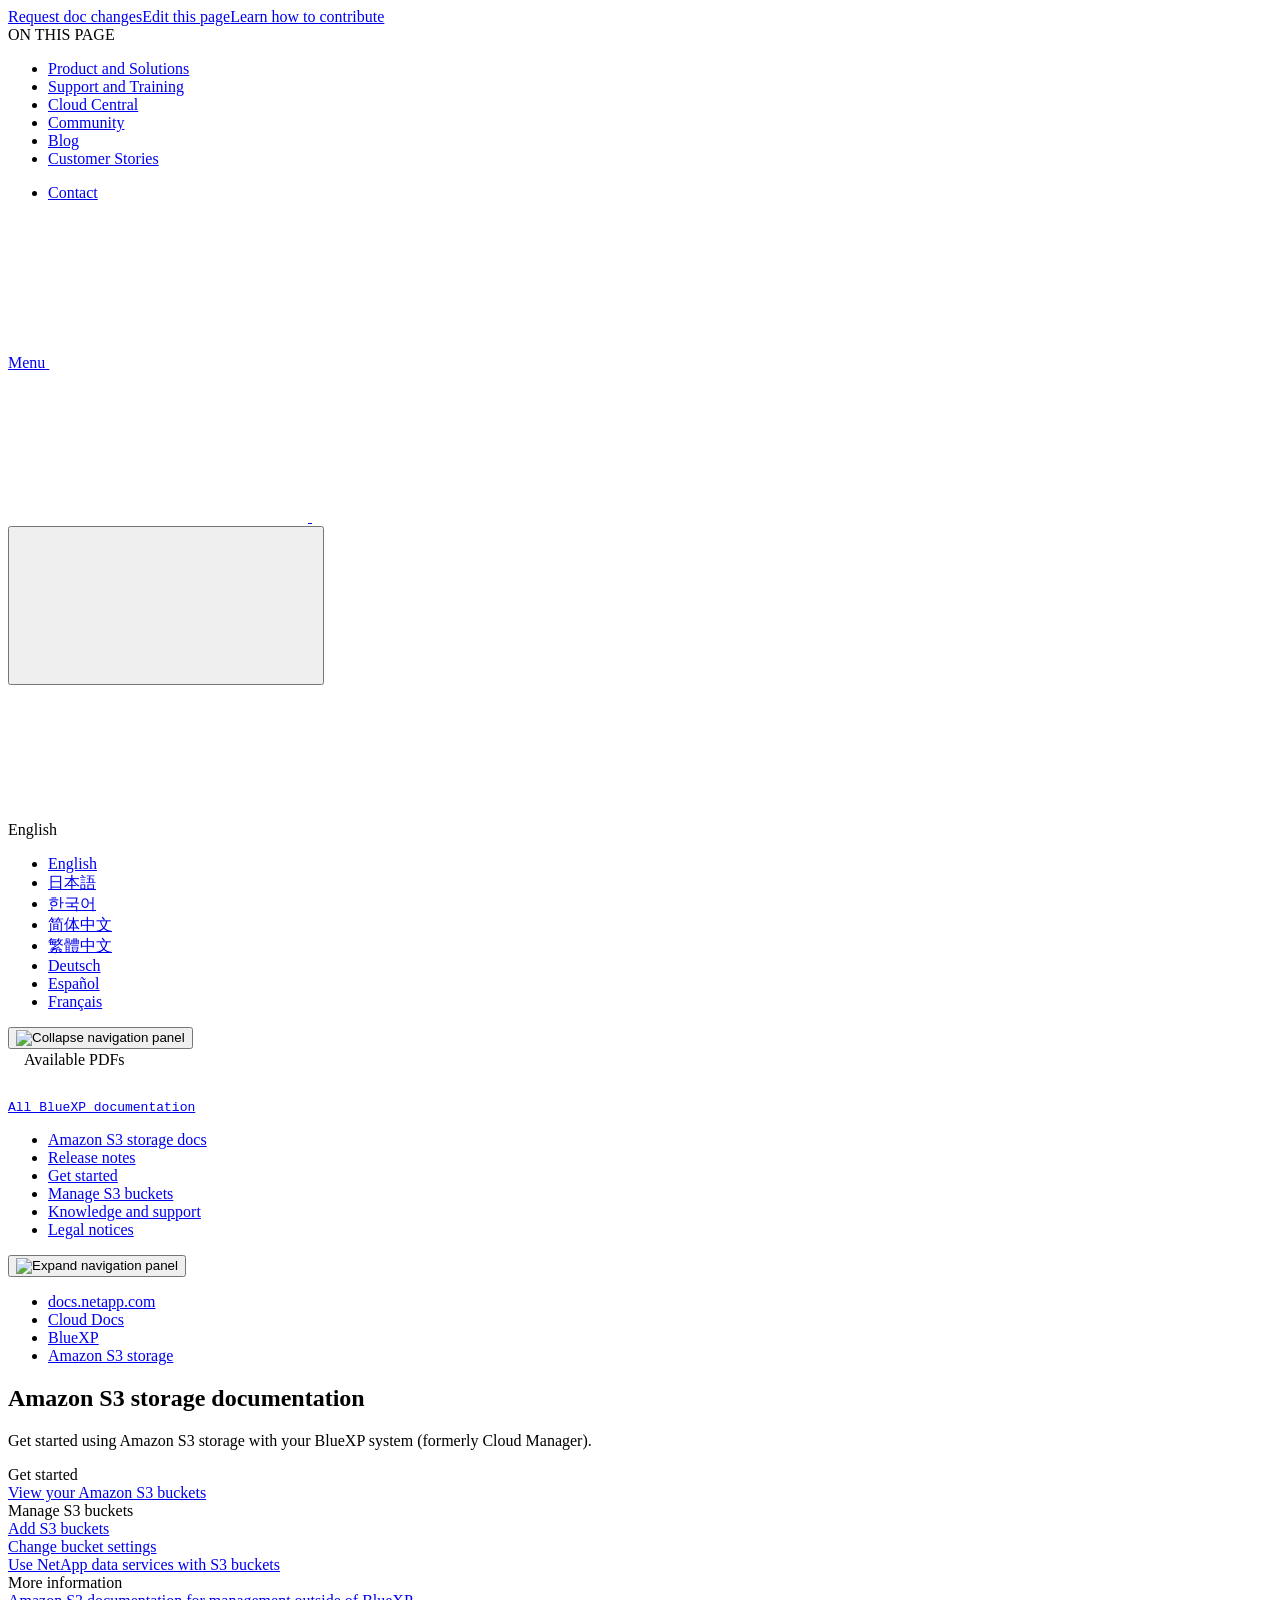
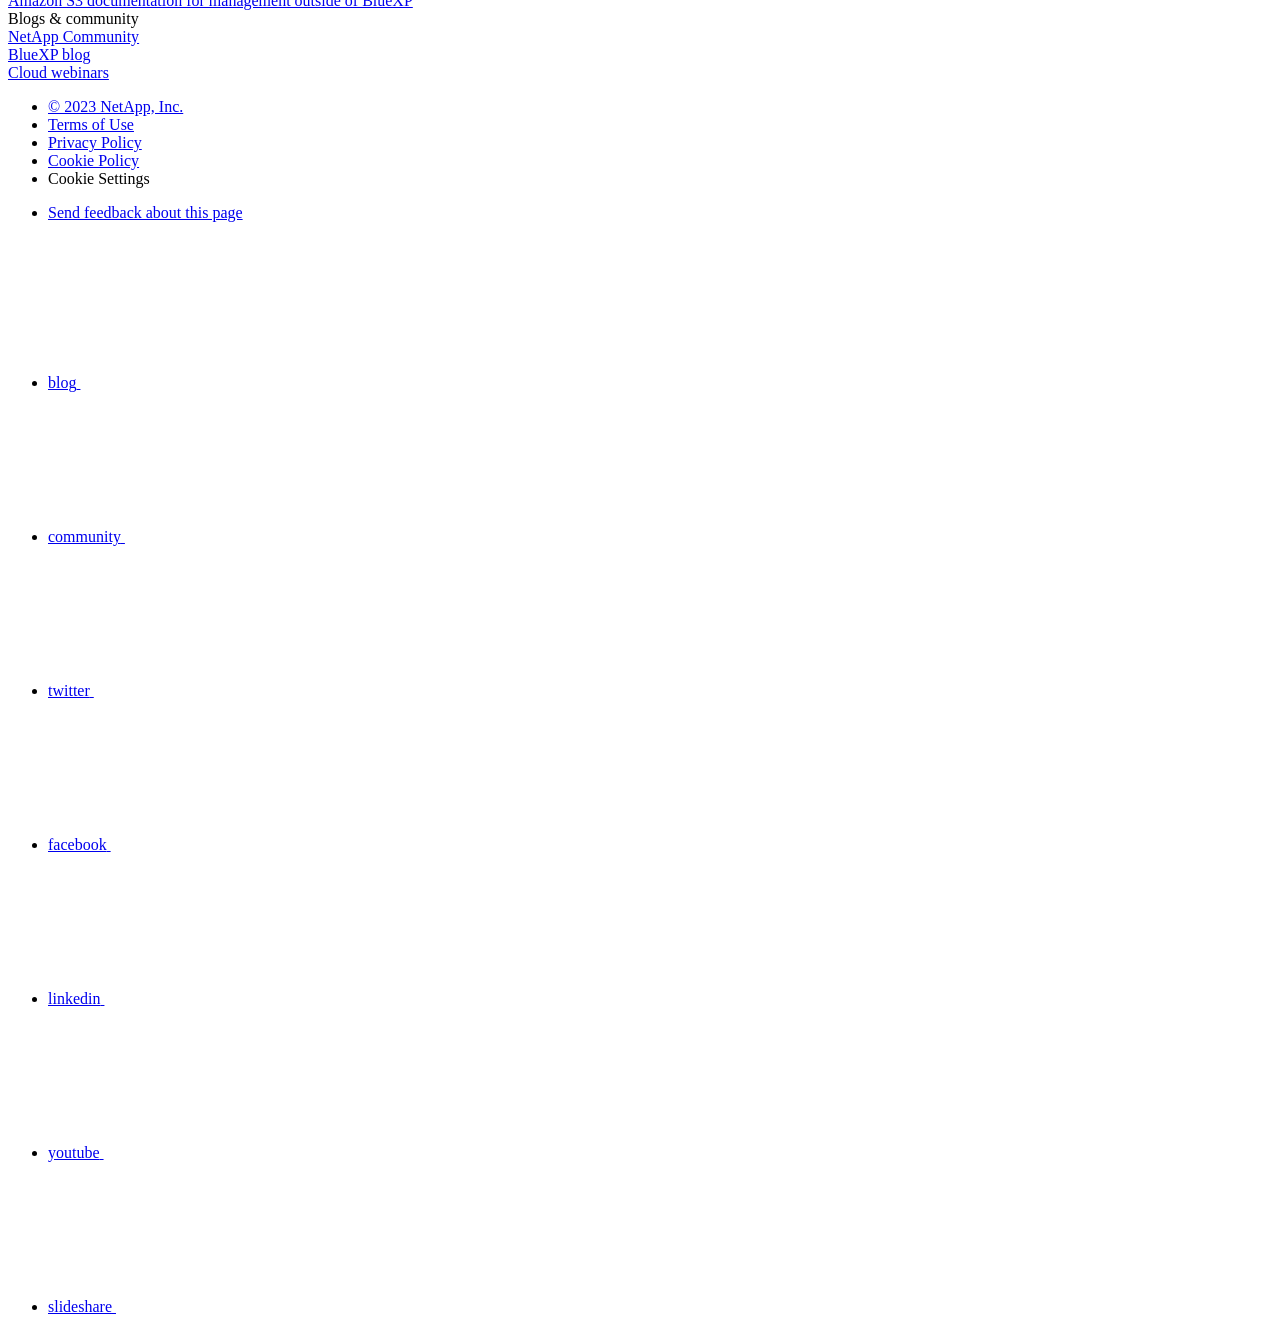
==== index.html @ d5a65dd3 "Deploying to gh-pages from  @ af2588e9a55404a3853c06244f9d66c56832a8f8 🚀" ====
<!DOCTYPE html>
<html lang="en">
  <head class="at-element-marker">
  <title>Amazon S3 storage documentation | NetApp Documentation</title>
  <meta charset="utf-8">
  <meta http-equiv="x-ua-compatible" content="ie=edge,chrome=1">
  <meta http-equiv="language" content="en">
  <meta name="viewport" content="width=device-width, initial-scale=1">
  <meta property="og:title" content="Amazon S3 storage documentation | NetApp Documentation" />
	<meta property="og:type" content="website" />
	<meta property="og:url" content="https://docs.netapp.com/us-en/bluexp-s3-storage/index.html" />
	<meta property="og:description" content="Get started using Amazon S3 storage with your BlueXP system (formerly Cloud Manager)." />
  <meta property="og:image" content="https://docs.netapp.com/us-en/bluexp-s3-storage/images/logo-tophat-social.png" />
  <meta property="og:image:alt" content="NetApp Logo" />
  <meta name="format-detection" content="telephone=no">
  <meta http-equiv="Content-Type" content="text/html; charset=utf-8">
  <meta http-equiv="encoding" content="utf-8">
  <meta http-equiv="nss-type" content="Product Documentation"/>
  <meta http-equiv="nss-subtype" content="User Guide"/><meta name="description" content="Get started using Amazon S3 storage with your BlueXP system (formerly Cloud Manager).">
  <meta name="keywords" content=" "><!-- Icons -->
  <link rel="icon" href="/us-en/bluexp-s3-storage/images/favicon.ico" type="image/x-icon">

  <!-- RSS Feed --><link rel="alternate" type="application/rss+xml" title="NetApp Documentation" href="/us-en/bluexp-s3-storage/feed.xml"><!-- CSS Definitions: NetApp CSS should be defined after generic css -->

  <!-- Elastic Search -->
  <link rel="stylesheet" href="//cdn.jsdelivr.net/searchkit/0.10.0/theme.css">

  <!-- Combined CSS -->
  <link rel="stylesheet" type="text/css" href="/us-en/bluexp-s3-storage/css/netappdocs.css">

  
  <link rel="stylesheet" href="/us-en/bluexp-s3-storage/css/landing-page.css" type="text/css">
  <link rel="stylesheet" href="/us-en/bluexp-s3-storage/css/tabbed-blocks.css" type="text/css">
  <!-- Canonical url -->
  <link rel='stylesheet' href='/us-en/bluexp-s3-storage/css/na-feature.css' type='text/css'><!-- Top level site integrations --><script>
    function addAdobeLaunch(adobeId) {
      var head = document.getElementsByTagName('head')[0];
      var adobe = document.createElement("script");
      adobe.type = "text/plain";
      adobe.className = "optanon-category-C0002";
      adobe.src = "//assets.adobedtm.com/60287eadf1ee/c284da483c83/"+adobeId+".min.js";
      head.appendChild(adobe);
    }

    function addGoogleAnalytics(gtagId) {
      var google = document.createElement("script");
      google.type = "text/plain";
      google.className = "optanon-category-C0002";
      google.src = "https://www.googletagmanager.com/gtag/js?id="+gtagId;
      var head = document.getElementsByTagName('head')[0];
      head.appendChild(google);

      window.dataLayer = window.dataLayer || [];
      function gtag(){dataLayer.push(arguments);}
      gtag('js', new Date());
      gtag('config', gtagId);
    }

    function addConsent(consentId) {
      var head = document.getElementsByTagName('head')[0];
      var onetrustConsent = document.createElement("script");
      onetrustConsent.type = "text/javascript";
      onetrustConsent.src = "https://cdn.cookielaw.org/consent/"+consentId+"/OtAutoBlock.js";
      head.appendChild(onetrustConsent);

      var onetrustScript = document.createElement("script");
      onetrustScript.type = "text/javascript";
      onetrustScript.src = "https://cdn.cookielaw.org/scripttemplates/otSDKStub.js";
      onetrustScript.charset = "UTF-8";
      onetrustScript.dataset.documentLanguage = "true";
      onetrustScript.dataset.domainScript = consentId;
      head.appendChild(onetrustScript);
    }addConsent("72570c5c-fe30-465f-b0e0-b77f7fb4ae34");
    addAdobeLaunch("launch-e9ff3acac59f");
    addGoogleAnalytics("UA-81697994-3");function OptanonWrapper() { }
  </script>
  <script src="https://cdnjs.cloudflare.com/ajax/libs/jquery/2.1.4/jquery.min.js"></script>
  <script src="https://cdnjs.cloudflare.com/ajax/libs/jquery-cookie/1.4.1/jquery.cookie.min.js"></script>

  <!-- Used for Product Family Page Sidebar Visibility --><!-- Used to import Promise for IE. Required for SearchKit -->
  <script src="https://cdnjs.cloudflare.com/ajax/libs/bluebird/3.3.5/bluebird.min.js"></script><script src='/us-en/bluexp-s3-storage/js/na-search.js'></script><script src='/us-en/bluexp-s3-storage/js/na-pagenav.js'></script><script src='/us-en/bluexp-s3-storage/js/na-utility.js'></script>
 <!--  
  <link rel='stylesheet' href='/us-en/bluexp-s3-storage/css/prism.css' type='text/css'>
  <link rel='stylesheet' href='/us-en/bluexp-s3-storage/css/prism-netapp.css' type='text/css'>
 -->

  <!-- <script src='/us-en/bluexp-s3-storage/js/na-utility.js'></script> -->
  <script src='/us-en/bluexp-s3-storage/js/clouddocs.js'></script>
  <script src='/us-en/bluexp-s3-storage/js/jquery.navgoco.min.js'></script>
  <script src="https://maxcdn.bootstrapcdn.com/bootstrap/3.3.7/js/bootstrap.min.js" integrity="sha384-Tc5IQib027qvyjSMfHjOMaLkfuWVxZxUPnCJA7l2mCWNIpG9mGCD8wGNIcPD7Txa" crossorigin="anonymous"></script>
  <!-- <script src='/us-en/bluexp-s3-storage/js/toc.js'></script> -->
  <!-- <script src='/us-en/bluexp-s3-storage/js/customscripts.js'></script> --><script>
      $(document).ready(function() {
          
          var collapseOnInit = true;
          

          var navSettings = {
              "caretHtml": '',
              "accordion": collapseOnInit,
              "openClass": 'active', // open
              "save": false, // leave false or nav highlighting doesn't work right
              "cookie": {
                  "name": 'navgoco',
                  "expires": false,
                  "path": '/'
              },
              "slide": {
                  "duration": 400,
                  "easing": 'swing'
              }
          };

          // Initialize navgoco with default options
          $("#mysidebar").navgoco(navSettings);
          

          $("#collapseAll").click(function(e) {
              e.preventDefault();
              $("#mysidebar").navgoco('toggle', false);
          });

          $("#expandAll").click(function(e) {
              e.preventDefault();
              $("#mysidebar").navgoco('toggle', true);
          });

          $(".sidebar-nav-container").on("scroll", function() {
            $.cookie("sidebarScroll", $(".sidebar-nav-container").scrollTop(), {
              path    : "/us-en/bluexp-s3-storage"  
            });
          });
          $(function() {
            if ($.cookie("sidebarScroll")) {
              $(".sidebar-nav-container").scrollTop($.cookie("sidebarScroll"));
            }
          });

      });

  </script>
  <script>
      $(document).ready(function() {
          $("#tg-sb-link").click(function() {
              $("#tg-sb-sidebar").toggle();
              $("#tg-sb-content").toggleClass('col-md-9');
              $("#tg-sb-content").toggleClass('col-md-12');
              $("#tg-sb-icon").toggleClass('fa-toggle-on');
              $("#tg-sb-icon").toggleClass('fa-toggle-off');
          });
      });
  </script>
  <script src='/us-en/bluexp-s3-storage/js/custom-dropdown.js'></script>
  <script src='/us-en/bluexp-s3-storage/js/FileSaver.min.js'></script>
  <script src='/us-en/bluexp-s3-storage/js/jszip-utils.min.js'></script>
  <script src='/us-en/bluexp-s3-storage/js/jszip.min.js'></script>
  <!-- <script src='/us-en/bluexp-s3-storage/js/pdf-ux.js'></script> -->
</head>


  <body class role="document" data-flavor="">
    <div id="page" class="n-off-canvas-menu">
      <div class="n-off-canvas-menu__menu"><!--TODO: Add offcanvas code --></div>
      <div class="n-off-canvas-menu__content-wrap">
        <header class="site-header" id="banner">
  
  <!-- Start Page Toolbar -->
  
  <div class="page-nav-toolbar"><div class="page-nav-contribute"><a target="_blank" href="https://github.com/NetAppDocs/bluexp-s3-storage/issues/new?body=Page%3A%20[Amazon S3 storage documentation](https://docs.netapp.com/us-en/bluexp-s3-storage/index.html)&template=public-issue-template.md" class="page-nav-contribute-link" role="button"><img src="/us-en/bluexp-s3-storage/images/discuss-sm.svg" alt="" class="github-icon" />Request doc changes</a><a target="_blank" href="https://github.com/NetAppDocs/bluexp-s3-storage/blob/main/index.adoc" class="page-nav-contribute-link" role="button"><img src="/us-en/bluexp-s3-storage/images/edit-sm.svg" alt="" class="github-icon" />Edit this page</a><a target="_blank" href="https://docs.netapp.com/us-en/contribute/" class="page-nav-contribute-link"  ><img src="/us-en/bluexp-s3-storage/images/article-sm.svg" alt="" class="github-icon" />Learn how to contribute</a></div>
    <div class="page-nav-container">
      <nav class="page-nav-fixed">
        <div class="page-nav-title">ON THIS PAGE</div>
        <div class="page-nav-links">
          <ul class="page-nav-inner" id="page-menu"></ul>
        </div>
      </nav>
    </div>
  </div>
  
  
  <!-- Start top_hat -->
  <div class="n-top-hat">
    <div class="n-container">
      <div class="n-top-hat__cross-property-nav">
        <ul class="n-top-hat__list">
          <li class="n-top-hat__list-item">
            <a href="https://www.netapp.com/products-a-z/" class="n-top-hat__link">Product and Solutions</a>
          </li>
          <li class="n-top-hat__list-item">
            <a href="https://www.netapp.com/support-and-training/netapp-university/" class="n-top-hat__link">Support and Training</a>
          </li>
          <li class="n-top-hat__list-item">
            <a href="https://cloud.netapp.com" class="n-top-hat__link">Cloud Central</a>
          </li>
          <li class="n-top-hat__list-item">
            <a href="https://community.netapp.com/" class="n-top-hat__link">Community</a>
          </li>
          <li class="n-top-hat__list-item">
            <a href="https://blog.netapp.com/" class="n-top-hat__link">Blog</a>
          </li>
          <li class="n-top-hat__list-item">
            <a href="https://customers.netapp.com/en/" class="n-top-hat__link">Customer Stories</a>
          </li>
        </ul>
      </div>
      <div class="n-top-hat__utils">
        <ul class="n-top-hat__list">
          <li class="n-top-hat__list-item">
            <a href="https://www.netapp.com/company/contact-us/" target="_self" class="n-top-hat__link" data-ntap-ui="contact-us">Contact</a>
          </li>
        </ul>
      </div>
    </div>
  </div>
  <!-- End top_hat -->

  <!-- Start property bar -->
  <style>
    .n-property-navigation-bar__menus--desktop-experience .n-menu--mega__default-content__heading span {
    color: #34B0FF;
    }
  </style>
  <div class="n-property-bar " data-ntap-ui="sticky-nav">
    <div class="n-property-bar__inner-wrap">
      <div class="n-property-bar__menu-toggle">
        <a href="#" class="n-property-bar__menu-toggle-link">
          <span class="n-property-bar__menu-toggle-text">Menu</span>
          <svg class="n-icon-bars n-property-bar__menu-toggle-icon" aria-labelledby="title">
            <title>bars</title>
            <use xlink:href="/us-en/bluexp-s3-storage/images/sprite.svg#bars"></use>
          </svg>
        </a>
      </div>
      <div class="n-property-bar__property-mark ">
        <a href="https://www.netapp.com" class="n-property-bar__property-link">
          <div class="n-property-bar__logo">
            <svg class="n-icon-netapp-mark n-icon-netapp-mark n-property-bar__netapp-mark-icon" aria-labelledby="title">
              <title>netapp-mark</title>
              <use xlink:href="/us-en/bluexp-s3-storage/images/sprite.svg#netapp-mark"></use>
            </svg>
            <svg class="n-icon-netapp-logo n-property-bar__logo-svg" aria-labelledby="title">
              <title>netapp-logo</title>
              <use xlink:href="/us-en/bluexp-s3-storage/images/sprite.svg#netapp-logo"></use>
            </svg>
          </div>
        </a>
      </div>

      
      
      
      <div class="search-property-bar">
        <div id="search-demo-container" class="searchbox n-property-bar__search">
          <div id="react-search" 
          data-search-html="/us-en/bluexp-s3-storage/search.html"
          data-type="widget" 
          data-placeholder="Search Documentation"
          data-no-results-found="No results were found for {query}"
          data-did-you-mean="Search for {suggestion}."
          data-no-results-found-did-you-mean="No results found for {query}. Did you mean {suggestion}?"
          data-results-found="{hitCount} results found"
          data-error-message="We're sorry, an issue occurred when fetching your results. Please try again."
          data-error-reset="Reset Search"
          data-sk-es-pf-indexes=""
          data-flavor=""></div>
          <button class="n-property-bar__search-toggle-button" type="button">
            <svg class="n-icon-search n-property-bar__search-toggle-button-icon" aria-labelledby="title">
              <title>search</title>
              <use xmlns:xlink="http://www.w3.org/1999/xlink" xlink:href="/us-en/bluexp-s3-storage/images/sprite.svg#search"></use>
            </svg>
          </button>
        </div>
      </div>
      
    </div>
  </div>
  <div class="n-property-bar__toolbar">
    <!-- Start Language Selector --><div id="language-dropdown" class="custom-dropdown custom-dropdown-lang">
      <div class="custom-dropdown-select custom-dropdown-select-lang">
      <span class="lang-name">English</span>
          <svg class="n-globe__icon" aria-labelledby="title">
            <title>globe</title>
            <use xmlns:xlink="http://www.w3.org/1999/xlink" xlink:href="/us-en/bluexp-s3-storage/images/sprite.svg#globe"></use>
          </svg>
        </button>
      </div>

      <ul class="custom-dropdown-menu"><li>
          <a href="https://docs.netapp.com/us-en/bluexp-s3-storage/index.html" target="_self"><span translate="no" class="notranslate">English</span></a>
        </li><li>
          <a href="https://docs.netapp.com/ja-jp/bluexp-s3-storage/index.html" target="_self"><span translate="no" class="notranslate">日本語</span></a>
        </li><li>
          <a href="https://docs.netapp.com/ko-kr/bluexp-s3-storage/index.html" target="_self"><span translate="no" class="notranslate">한국어</span></a>
        </li><li>
          <a href="https://docs.netapp.com/zh-cn/bluexp-s3-storage/index.html" target="_self"><span translate="no" class="notranslate">简体中文</span></a>
        </li><li>
          <a href="https://docs.netapp.com/zh-tw/bluexp-s3-storage/index.html" target="_self"><span translate="no" class="notranslate">繁體中文</span></a>
        </li><li>
          <a href="https://docs.netapp.com/de-de/bluexp-s3-storage/index.html" target="_self"><span translate="no" class="notranslate">Deutsch</span></a>
        </li><li>
          <a href="https://docs.netapp.com/es-es/bluexp-s3-storage/index.html" target="_self"><span translate="no" class="notranslate">Español</span></a>
        </li><li>
          <a href="https://docs.netapp.com/fr-fr/bluexp-s3-storage/index.html" target="_self"><span translate="no" class="notranslate">Français</span></a>
        </li></ul>
    </div><!-- End Language Selector -->

    <div class="n-property-bar__cta"></div>
  </div>
  <!-- End property bar -->
</header>


        <main id="n-main-content" class="n-main-content">
          <!-- Start Documentation Content -->
<div class="ie-main">
  <!-- Sidebar Column -->
  
  <div class="col-md-3" id="sidebar-height">
      <button id="btn-sidebar-collapse" onclick="hideSidebar()"><img src="/us-en/bluexp-s3-storage/images/collapse.png" alt="Collapse navigation panel"></button>
      <div class="n-pdf-header">
  <a id="toggleButtonPdf" class="n-pdf-button" type="button">
    <img src="/us-en/bluexp-s3-storage/images/pdf.png" alt="" width="16" height="16"/>Available PDFs<span>
    </span>
  </a>
</div>
<div class="n-pdf-body-container">
  <ul id="toggleContainerPdf" class="n-pdf-body" style="display:none;"><li class="pdf-ux-container">
        
        
        
        <a target="_blank" href="/us-en/bluexp-s3-storage/pdfs/fullsite-sidebar/Amazon_S3_storage_documentation.pdf" >
          <img src="/us-en/bluexp-s3-storage/images/pdf.png" alt="" width="16" height="16"/>PDF of this doc site</a>
    <ul class="subfolders" id="pdf-remove" style="display:none;"><li class="active"></li></ul>
  





    
      <ul class="subfolders" style="display:none;">
        <li class="pdf-ux-container">
          
          
          
          <a target="_blank" 
            
              href="/us-en/bluexp-s3-storage/pdfs/sidebar/Get_started.pdf" 
            
          >
            <img src="/us-en/bluexp-s3-storage/images/pdf.png" alt="" width="16" height="16"/>
            Get started
          </a>
          


        </li>
      </ul>
    

  



    
      <ul class="subfolders" style="display:none;">
        <li class="pdf-ux-container">
          
          
          
          <a target="_blank" 
            
              href="/us-en/bluexp-s3-storage/pdfs/sidebar/Manage_S3_buckets.pdf" 
            
          >
            <img src="/us-en/bluexp-s3-storage/images/pdf.png" alt="" width="16" height="16"/>
            Manage S3 buckets
          </a>
          






        </li>
      </ul>
    

  



    
      <ul class="subfolders" style="display:none;">
        <li class="pdf-ux-container">
          
          
          
          <a target="_blank" 
            
              href="/us-en/bluexp-s3-storage/pdfs/sidebar/Knowledge_and_support.pdf" 
            
          >
            <img src="/us-en/bluexp-s3-storage/images/pdf.png" alt="" width="16" height="16"/>
            Knowledge and support
          </a>
          




        </li>
      </ul>
    

  



</li></ul>
  <div class="zip-pdf-link-container" style="display: none;">   
    <a href="#" id="zipPdf">
      <img src="/us-en/bluexp-s3-storage/images/pdf-zip.png" alt="" width="16" height="16"/>
      <pre>Collection of separate PDF docs<span class="zip-size"></span></pre>
    </a><div id="zip-link-popup" class="hide">
    <div class="inner-modal">
        <div class="downloading-progress">
            <div class="spinner"></div>
            <h1>Creating your file...</h1>
            <div>This may take a few minutes. Thanks for your patience.</div>
            <button class="cancel-download-btn" type="button">Cancel</button>
        </div>
        <div class="download-complete hide">
            <div class="done-icon">
                <svg xmlns="http://www.w3.org/2000/svg" width="24" height="24" viewBox="0 0 24 24"><path d="M20.285 2l-11.285 11.567-5.286-5.011-3.714 3.716 9 8.728 15-15.285z"/></svg>
            </div>
            <div>Your file is ready</div>
            <button class="cancel-download-btn" type="button">OK</button>
        </div>
    </div>
</div>
<script>
    $(".cancel-download-btn").click(function(){
        $("#zip-link-popup").addClass("hide");
        $("#zip-link-popup .downloading-progress").removeClass("hide");
        $("#zip-link-popup .download-complete").addClass("hide");
    });
</script></div>
</div>
<script>
  $("#toggleContainerPdf li.active:last-child").parents('ul.subfolders').toggle('display');
  $("#toggleButtonPdf").click(function () {
    $("#toggleContainerPdf").toggle('display');
    $(".n-pdf-body-container .zip-pdf-link-container").toggle('display');
  });
</script><div class="prod-nav" id="product-nav">
  <a target="_self" class="prod-fam-nav" href="https://docs.netapp.com/us-en/cloud-manager-family/"><img src="/us-en/bluexp-s3-storage/images/left_arrow.png" alt=""><pre>All BlueXP documentation</pre></a>
</div><div class="sidebar-nav-container" id="mysidebardiv">
  <ul id="mysidebar" class="nav"><li 
      data-pdf-exists="true" 
      data-pdf-filename="Amazon S3 storage docs"
      data-li-level="1#" 
      class="  active "
    ><a class="na-navbar-padding" href="/us-en/bluexp-s3-storage/index.html">
        Amazon S3 storage docs
      </a></li><li 
      data-pdf-exists="true" 
      data-pdf-filename="Release notes"
      data-li-level="1#" 
      class=" "
    ><a class="na-navbar-padding" href="/us-en/bluexp-s3-storage/whats-new.html">
        Release notes
      </a></li><li 
      data-pdf-exists="true" 
      data-pdf-filename="Get started"
      data-li-level="1" 
      class="subfolders "
    ><a href="#">
        <div class="na-navbar-padding"> Get started</div>
      </a>
      <ul style="display: none;">
        <li 
      data-pdf-exists="true" 
      data-pdf-filename="View your Amazon S3 buckets"
      data-li-level="2#" 
      class=" "
    ><a class="na-navbar-padding" href="/us-en/bluexp-s3-storage/task-viewing-amazon-s3.html">
        View your Amazon S3 buckets
      </a></li></ul></li><li 
      data-pdf-exists="true" 
      data-pdf-filename="Manage S3 buckets"
      data-li-level="1" 
      class="subfolders "
    ><a href="#">
        <div class="na-navbar-padding"> Manage S3 buckets</div>
      </a>
      <ul style="display: none;">
        <li 
      data-pdf-exists="true" 
      data-pdf-filename="Add S3 buckets"
      data-li-level="2#" 
      class=" "
    ><a class="na-navbar-padding" href="/us-en/bluexp-s3-storage/task-add-s3-bucket.html">
        Add S3 buckets
      </a></li><li 
      data-pdf-exists="true" 
      data-pdf-filename="Change S3 bucket settings"
      data-li-level="2#" 
      class=" "
    ><a class="na-navbar-padding" href="/us-en/bluexp-s3-storage/task-change-s3-bucket-settings.html">
        Change S3 bucket settings
      </a></li><li 
      data-pdf-exists="true" 
      data-pdf-filename="Use NetApp data services with S3 buckets"
      data-li-level="2#" 
      class=" "
    ><a class="na-navbar-padding" href="/us-en/bluexp-s3-storage/task-s3-enable-data-services.html">
        Use NetApp data services with S3 buckets
      </a></li></ul></li><li 
      data-pdf-exists="true" 
      data-pdf-filename="Knowledge and support"
      data-li-level="1" 
      class="subfolders "
    ><a href="#">
        <div class="na-navbar-padding"> Knowledge and support</div>
      </a>
      <ul style="display: none;">
        <li 
      data-pdf-exists="true" 
      data-pdf-filename="Register for support"
      data-li-level="2#" 
      class=" "
    ><a class="na-navbar-padding" href="/us-en/bluexp-s3-storage/task-support-registration.html">
        Register for support
      </a></li><li 
      data-pdf-exists="true" 
      data-pdf-filename="Get help"
      data-li-level="2#" 
      class=" "
    ><a class="na-navbar-padding" href="/us-en/bluexp-s3-storage/task-get-help.html">
        Get help
      </a></li></ul></li><li 
      data-pdf-exists="true" 
      data-pdf-filename="Legal notices"
      data-li-level="1#" 
      class=" "
    ><a class="na-navbar-padding" href="/us-en/bluexp-s3-storage/legal-notices.html">
        Legal notices
      </a></li></ul>
</div>
<script>
  window.onscroll = () => {
    const value = -40 - (document.body.scrollHeight - (window.innerHeight + document.scrollingElement.scrollTop));
    
    document.getElementById("sidebar-height").style.bottom = Math.max(0,value) + "px";
};
</script>
<!-- this highlights the active parent class in the navgoco sidebar. this is critical so that the parent expands when you're viewing a page. This must appear below the sidebar code above. Otherwise, if placed inside customscripts.js, the script runs before the sidebar code runs and the class never gets inserted.-->
<script>$("li.active").parents('li').toggleClass("active");</script>
<script>$("#mysidebar li.active").parents('ul').css("display","block");</script>


  </div>
  

  <div class="ie-content-pane n-doc__component-detail-content n-doc__component-detail-content--show-code">
    <!-- Begin of page container --><article class="page-content" id="main">
      <div class="ie-utility">
  <button id="btn-sidebar-expand" onclick="showSidebar()"><img src="/us-en/bluexp-s3-storage/images/expand.png" alt="Expand navigation panel"></button>
  <div class="ie-menu">
    <div class="n-breadcrumb">
      <ul class="n-breadcrumb__list">
        <li class="n-breadcrumb__list-item">
          <a href="https://docs.netapp.com">docs.netapp.com</a>
        </li>
        
        <li class="n-breadcrumb__list-item">
          <a href="https://docs.netapp.com/us-en/cloud/">Cloud Docs</a>
        </li>
        

        
        <li class="n-breadcrumb__list-item">
          <a href="https://docs.netapp.com/us-en/cloud-manager-family/">BlueXP</a>
        </li>
        

        <li class="n-breadcrumb__list-item">
          <a href="/us-en/bluexp-s3-storage/">Amazon&nbsp;S3&nbsp;storage</a>
        </li>

      </ul>
    </div>
    <div style="clear: both"></div><!-- Main needs to have height -->
  </div>
</div>

      <div class="n-band n-band--docs n-band--belted">
  <div class="n-container" style="margin: 0 auto; padding: 0;">
    <div class="n-row">
      <div class="n-col-sm-12"><div class="n-doc__component-detail-heading-wrap">
          <h1 class="n-doc__component-detail-heading">Amazon S3 storage documentation</h1>
        </div>
        <section class="n-band__section">
  <p>Get started using Amazon S3 storage with your BlueXP system (formerly Cloud Manager).</p>
</section><div class="n-band__content">
  <div class="n-layout-flex" data-ntap-layout="4">
    
      
        <div class="n-feature-block n-feature-block__align--center n-layout-flex__item ie-feature-block">
          <div class="n-feature-block__content">
            <div class="ie-feature-block__header">
              <div class="ie-feature-block__text">
                Get started
              </div>
            </div>
            
              
                <div class="ie-feature-block__section">
                  
                  
                  <a class="ie-feature-block__link" target="_self" href="task-viewing-amazon-s3.html">View your Amazon S3 buckets</a>
                </div>
              
            
          </div>
        </div>
      
    
      
        <div class="n-feature-block n-feature-block__align--center n-layout-flex__item ie-feature-block">
          <div class="n-feature-block__content">
            <div class="ie-feature-block__header">
              <div class="ie-feature-block__text">
                Manage S3 buckets
              </div>
            </div>
            
              
                <div class="ie-feature-block__section">
                  
                  
                  <a class="ie-feature-block__link" target="_self" href="task-add-s3-bucket.html">Add S3 buckets</a>
                </div>
              
            
              
                <div class="ie-feature-block__section">
                  
                  
                  <a class="ie-feature-block__link" target="_self" href="task-change-s3-bucket-settings.html">Change bucket settings</a>
                </div>
              
            
              
                <div class="ie-feature-block__section">
                  
                  
                  <a class="ie-feature-block__link" target="_self" href="task-s3-enable-data-services.html">Use NetApp data services with S3 buckets</a>
                </div>
              
            
          </div>
        </div>
      
    
      
        <div class="n-feature-block n-feature-block__align--center n-layout-flex__item ie-feature-block">
          <div class="n-feature-block__content">
            <div class="ie-feature-block__header">
              <div class="ie-feature-block__text">
                More information
              </div>
            </div>
            
              
                <div class="ie-feature-block__section">
                  
                  
                  <a class="ie-feature-block__link" target="_blank" href="https://docs.aws.amazon.com/AmazonS3/latest/userguide/creating-buckets-s3.html">Amazon S3 documentation for management outside of BlueXP</a>
                </div>
              
            
          </div>
        </div>
      
    
      
        <div class="n-feature-block n-feature-block__align--center n-layout-flex__item ie-feature-block">
          <div class="n-feature-block__content">
            <div class="ie-feature-block__header">
              <div class="ie-feature-block__text">
                Blogs & community
              </div>
            </div>
            
              
                <div class="ie-feature-block__section">
                  
                  
                  <a class="ie-feature-block__link" target="_blank" href="https://community.netapp.com/t5/BlueXP-and-Services/ct-p/CDS">NetApp Community</a>
                </div>
              
            
              
                <div class="ie-feature-block__section">
                  
                  
                  <a class="ie-feature-block__link" target="_blank" href="https://bluexp.netapp.com/blog/topic/cloud-manager">BlueXP blog</a>
                </div>
              
            
              
                <div class="ie-feature-block__section">
                  
                  
                  <a class="ie-feature-block__link" target="_blank" href="https://bluexp.netapp.com/events">Cloud webinars</a>
                </div>
              
            
          </div>
        </div>
      
    
  </div>
</div>

        <section class="n-band__section">
          
        </section>
      </div>
    </div>
  </div>
</div>

    </article>
    <!-- Page Container -->
  </div>

  <div style="clear: both"></div><!-- Main needs to have height --></div>

        </main>

        <footer class="n-footer">
  <div class="n-footer__bottom">
    <div class="n-container">
      <div class="n-footer__bottom-left">
        <div class="n-footer__copyright">
          <ul class="n-footer__copyright-list">
            <li class="n-footer__copyright-link">
              <a href="https://www.netapp.com/company/legal/copyright/">© 2023 NetApp, Inc.</a>
            </li>
            <li class="n-footer__copyright-link">
              <a href="https://www.netapp.com/company/legal/terms-of-use/">Terms of Use</a>
            </li>
            <li class="n-footer__copyright-link">
              <a href="https://www.netapp.com/company/legal/privacy-policy/">Privacy Policy</a>
            </li>
            <li class="n-footer__copyright-link">
              <a href="https://www.netapp.com/company/legal/cookie-policy/">Cookie Policy</a>
            </li>
            <li class="n-footer__copyright-link">
              <a class="ot-sdk-show-settings">Cookie Settings</a>
            </li>
          </ul>
        </div>
      </div>
      <div class="n-footer__bottom-right">
        <div class="n-footer__copyright">
          <ul class="n-footer__copyright-list">
            <li class="n-footer__copyright-link">
              <a target="_self" href="javascript:netapp_mailto()">Send feedback about this page</a>
            </li>
          </ul>
        </div>
        <div class="n-footer__social-links">
          <ul class="n-footer__social-link-list">
            <li class="n-footer__social-link-list-item">
              <a class="n-footer__social-link" data-ntap-social="follow-blog" href="https://blog.netapp.com"
                target="_blank" title="blog" alt="blog">
                <span class="n-footer__social-link-text">blog</span>
                <svg class="n-icon-blog n-footer__social-link-icon" aria-labelledby="title">
                  <title>blog@</title>
                  <use xmlns:xlink="http://www.w3.org/1999/xlink"
                    xlink:href="/us-en/bluexp-s3-storage/images/sprite.svg#blog"></use>
                </svg>
              </a>
            </li>
            <li class="n-footer__social-link-list-item">
              <a class="n-footer__social-link" data-ntap-social="follow-community" href="https://community.netapp.com/"
                target="_blank" title="community" alt="community">
                <span class="n-footer__social-link-text">community</span>
                <svg class="n-icon-community n-footer__social-link-icon" aria-labelledby="title">
                  <title>community@</title>
                  <use xmlns:xlink="http://www.w3.org/1999/xlink"
                    xlink:href="/us-en/bluexp-s3-storage/images/sprite.svg#comments"></use>
                </svg>
              </a>
            </li>
            <li class="n-footer__social-link-list-item">
              <a class="n-footer__social-link" data-ntap-social="follow-twitter" href="https://twitter.com/netapp"
                target="_blank" title="twitter" alt="twitter">
                <span class="n-footer__social-link-text">twitter</span>
                <svg class="n-icon-twitter n-footer__social-link-icon" aria-labelledby="title">
                  <title>twitter@</title>
                  <use xmlns:xlink="http://www.w3.org/1999/xlink"
                    xlink:href="/us-en/bluexp-s3-storage/images/sprite.svg#twitter"></use>
                </svg>
              </a>
            </li>
            <li class="n-footer__social-link-list-item">
              <a class="n-footer__social-link" data-ntap-social="follow-facebook" href="https://www.facebook.com/NetApp"
                target="_blank" title="facebook" alt="facebook">
                <span class="n-footer__social-link-text">facebook</span>
                <svg class="n-icon-facebook n-footer__social-link-icon" aria-labelledby="title">
                  <title>facebook@</title>
                  <use xmlns:xlink="http://www.w3.org/1999/xlink"
                    xlink:href="/us-en/bluexp-s3-storage/images/sprite.svg#facebook"></use>
                </svg>
              </a>
            </li>
            <li class="n-footer__social-link-list-item">
              <a class="n-footer__social-link" data-ntap-social="follow-linkedin"
                href="https://www.linkedin.com/company/netapp" target="_blank" title="linkedin" alt="linkedin">
                <span class="n-footer__social-link-text">linkedin</span>
                <svg class="n-icon-linkedin n-footer__social-link-icon" aria-labelledby="title">
                  <title>linkedin@</title>
                  <use xmlns:xlink="http://www.w3.org/1999/xlink"
                    xlink:href="/us-en/bluexp-s3-storage/images/sprite.svg#linkedin"></use>
                </svg>
              </a>
            </li>
            <li class="n-footer__social-link-list-item">
              <a class="n-footer__social-link" data-ntap-social="follow-youtube"
                href="https://www.youtube.com/user/NetAppTV" target="_blank" title="youtube" alt="youtube">
                <span class="n-footer__social-link-text">youtube</span>
                <svg class="n-icon-youtube n-footer__social-link-icon" aria-labelledby="title">
                  <title>youtube@</title>
                  <use xmlns:xlink="http://www.w3.org/1999/xlink"
                    xlink:href="/us-en/bluexp-s3-storage/images/sprite.svg#youtube"></use>
                </svg>
              </a>
            </li>
            <li class="n-footer__social-link-list-item">
              <a class="n-footer__social-link" data-ntap-social="follow-slideshare"
                href="https://www.slideshare.net/NetApp" target="_blank" title="slideshare" alt="slideshare">
                <span class="n-footer__social-link-text">slideshare</span>
                <svg class="n-icon-slideshare n-footer__social-link-icon" aria-labelledby="title">
                  <title>slideshare@</title>
                  <use xmlns:xlink="http://www.w3.org/1999/xlink"
                    xlink:href="/us-en/bluexp-s3-storage/images/sprite.svg#slideshare"></use>
                </svg>
              </a>
            </li>
          </ul>
        </div>
      </div>
    </div>
  </div>
</footer>

      </div><!-- Elasticsearch JS -->
      <script type="text/javascript" src='/us-en/bluexp-s3-storage/js/bundle.js'></script>

      <!-- Syntax Highlighting -->
      <script type="text/javascript" src='/us-en/bluexp-s3-storage/js/prism.js'></script>
      <script type="text/javascript" src='/us-en/bluexp-s3-storage/js/prism-curl.js'></script>
    </div>
    <script>
      document.body.offsetWidth=1903;
      cookieLaw = {}
      cookieLaw.euCountry = "US";
      cookieLaw.invoke = function(){return false;}
    </script>
    <script src='/us-en/bluexp-s3-storage/js/tabbed-blocks.js'></script>
    <script src='/us-en/bluexp-s3-storage/js/sidebar.js'></script>
  </body></html>
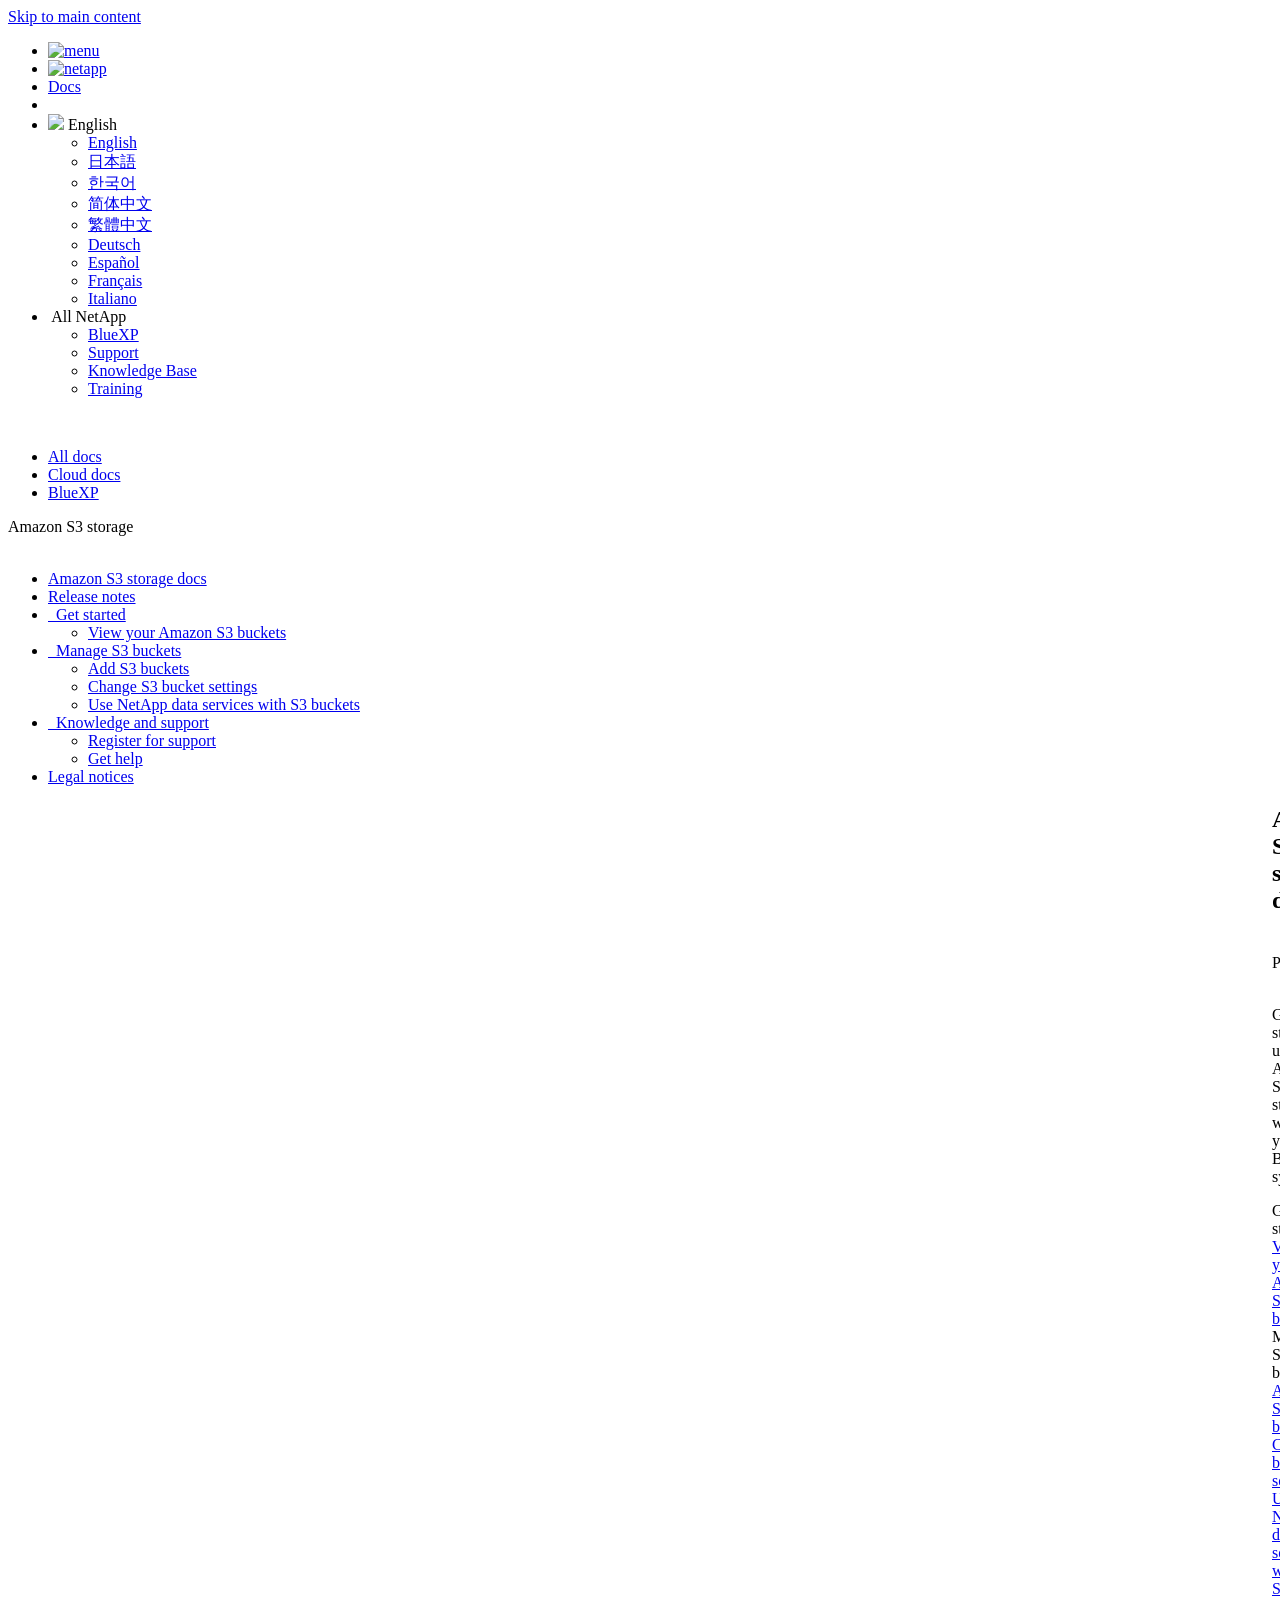
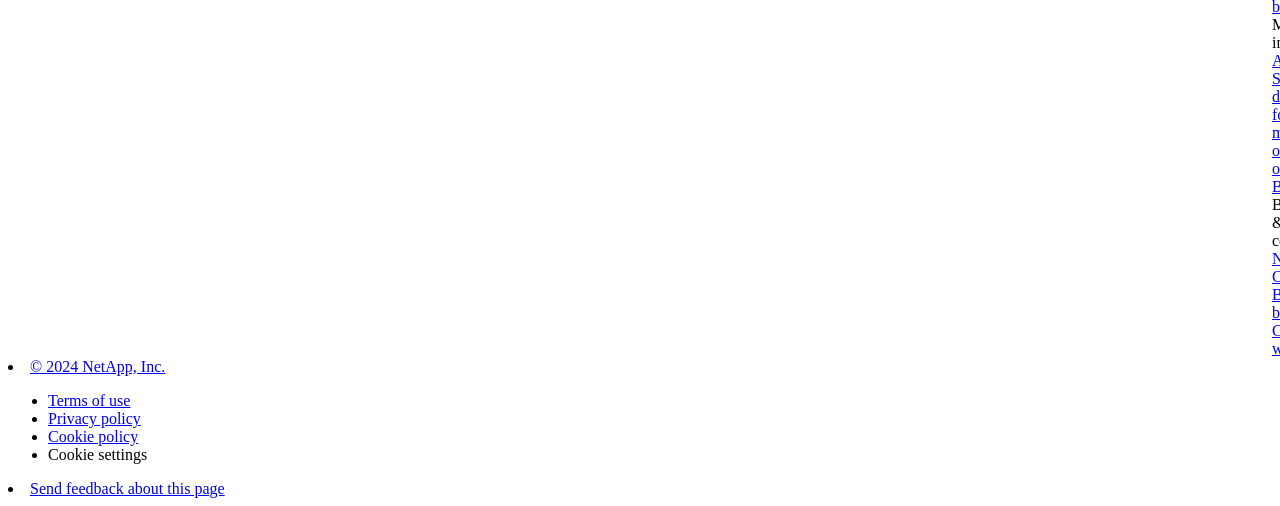
==== commit 28e3cc73: "Merge pull request #9 from NetAppDocs/karunesh-maintenance Karunesh maintenance NetAppDocs/netappdoc" ====
--- a/index.html
+++ b/index.html
@@ -9,137 +9,80 @@
   <meta property="og:title" content="Amazon S3 storage documentation | NetApp Documentation" />
 	<meta property="og:type" content="website" />
 	<meta property="og:url" content="https://docs.netapp.com/us-en/bluexp-s3-storage/index.html" />
-	<meta property="og:description" content="Get started using Amazon S3 storage with your BlueXP system (formerly Cloud Manager)." />
+	<meta property="og:description" content="Get started using Amazon S3 storage with your BlueXP system." />
   <meta property="og:image" content="https://docs.netapp.com/us-en/bluexp-s3-storage/images/logo-tophat-social.png" />
   <meta property="og:image:alt" content="NetApp Logo" />
   <meta name="format-detection" content="telephone=no">
   <meta http-equiv="Content-Type" content="text/html; charset=utf-8">
   <meta http-equiv="encoding" content="utf-8">
   <meta http-equiv="nss-type" content="Product Documentation"/>
-  <meta http-equiv="nss-subtype" content="User Guide"/><meta name="description" content="Get started using Amazon S3 storage with your BlueXP system (formerly Cloud Manager).">
+  <meta http-equiv="nss-subtype" content="User Guide"/><meta name="description" content="Get started using Amazon S3 storage with your BlueXP system.">
   <meta name="keywords" content=" "><!-- Icons -->
   <link rel="icon" href="/us-en/bluexp-s3-storage/images/favicon.ico" type="image/x-icon">
 
   <!-- RSS Feed --><link rel="alternate" type="application/rss+xml" title="NetApp Documentation" href="/us-en/bluexp-s3-storage/feed.xml"><!-- CSS Definitions: NetApp CSS should be defined after generic css -->
 
-  <!-- Elastic Search -->
-  <link rel="stylesheet" href="//cdn.jsdelivr.net/searchkit/0.10.0/theme.css">
 
   <!-- Combined CSS -->
-  <link rel="stylesheet" type="text/css" href="/us-en/bluexp-s3-storage/css/netappdocs.css">
-
-  
-  <link rel="stylesheet" href="/us-en/bluexp-s3-storage/css/landing-page.css" type="text/css">
-  <link rel="stylesheet" href="/us-en/bluexp-s3-storage/css/tabbed-blocks.css" type="text/css">
+  <link rel="stylesheet" type="text/css" href="/us-en/bluexp-s3-storage/css/ie-netappdocs.css">
+
+  
+  <link rel="stylesheet" href="/us-en/bluexp-s3-storage/css/ie-landing-page.css" type="text/css">
+  <link rel="stylesheet" href="/us-en/bluexp-s3-storage/css/ie-tabbed-blocks.css" type="text/css">
   <!-- Canonical url -->
-  <link rel='stylesheet' href='/us-en/bluexp-s3-storage/css/na-feature.css' type='text/css'><!-- Top level site integrations --><script>
-    function addAdobeLaunch(adobeId) {
-      var head = document.getElementsByTagName('head')[0];
-      var adobe = document.createElement("script");
-      adobe.type = "text/plain";
-      adobe.className = "optanon-category-C0002";
-      adobe.src = "//assets.adobedtm.com/60287eadf1ee/c284da483c83/"+adobeId+".min.js";
-      head.appendChild(adobe);
-    }
-
-    function addGoogleAnalytics(gtagId) {
-      var google = document.createElement("script");
-      google.type = "text/plain";
-      google.className = "optanon-category-C0002";
-      google.src = "https://www.googletagmanager.com/gtag/js?id="+gtagId;
-      var head = document.getElementsByTagName('head')[0];
-      head.appendChild(google);
-
-      window.dataLayer = window.dataLayer || [];
-      function gtag(){dataLayer.push(arguments);}
-      gtag('js', new Date());
-      gtag('config', gtagId);
-    }
-
-    function addConsent(consentId) {
-      var head = document.getElementsByTagName('head')[0];
-      var onetrustConsent = document.createElement("script");
-      onetrustConsent.type = "text/javascript";
-      onetrustConsent.src = "https://cdn.cookielaw.org/consent/"+consentId+"/OtAutoBlock.js";
-      head.appendChild(onetrustConsent);
-
-      var onetrustScript = document.createElement("script");
-      onetrustScript.type = "text/javascript";
-      onetrustScript.src = "https://cdn.cookielaw.org/scripttemplates/otSDKStub.js";
-      onetrustScript.charset = "UTF-8";
-      onetrustScript.dataset.documentLanguage = "true";
-      onetrustScript.dataset.domainScript = consentId;
-      head.appendChild(onetrustScript);
-    }addConsent("72570c5c-fe30-465f-b0e0-b77f7fb4ae34");
-    addAdobeLaunch("launch-e9ff3acac59f");
-    addGoogleAnalytics("UA-81697994-3");function OptanonWrapper() { }
+  <link rel="canonical" href="https://docs.netapp.com/us-en/bluexp-s3-storage/" />
+  <link rel="alternate" hreflang="x-default" href="https://docs.netapp.com/us-en/bluexp-s3-storage/" />
+  <link rel="alternate" hreflang="en" href="https://docs.netapp.com/us-en/bluexp-s3-storage/" />
+  <link rel="alternate" hreflang="ja" href="https://docs.netapp.com/ja-jp/bluexp-s3-storage/" />
+  <link rel="alternate" hreflang="ko" href="https://docs.netapp.com/ko-kr/bluexp-s3-storage/" />
+  <link rel="alternate" hreflang="zh-Hans" href="https://docs.netapp.com/zh-cn/bluexp-s3-storage/" />
+  <link rel="alternate" hreflang="zh-Hant" href="https://docs.netapp.com/zh-tw/bluexp-s3-storage/" />
+  <link rel="alternate" hreflang="de" href="https://docs.netapp.com/de-de/bluexp-s3-storage/" />
+  <link rel="alternate" hreflang="es" href="https://docs.netapp.com/es-es/bluexp-s3-storage/" />
+  <link rel="alternate" hreflang="fr" href="https://docs.netapp.com/fr-fr/bluexp-s3-storage/" />
+  <link rel="alternate" hreflang="it" href="https://docs.netapp.com/it-it/bluexp-s3-storage/" />
+  <!-- Top level site integrations -->
+<script type="text/javascript" src="https://cdn.cookielaw.org/consent/72570c5c-fe30-465f-b0e0-b77f7fb4ae34/OtAutoBlock.js"></script>
+    <script type="text/javascript" src="https://cdn.cookielaw.org/scripttemplates/otSDKStub.js" charset="UTF-8" data-document-language="true" data-domain-script="72570c5c-fe30-465f-b0e0-b77f7fb4ae34"></script>
+    <script type="text/javascript">function OptanonWrapper() { }</script>
+    <script type="text/plain" class="optanon-category-C0002" src="https://assets.adobedtm.com/60287eadf1ee/c284da483c83/launch-e9ff3acac59f.min.js"></script>
+    <script class="optanon-category-C0001">(function(w,d,s,l,i){w[l]=w[l]||[];w[l].push({'gtm.start':
+        new Date().getTime(),event:'gtm.js'});var f=d.getElementsByTagName(s)[0],
+        j=d.createElement(s),dl=l!='dataLayer'?'&l='+l:'';j.setAttributeNode(d.createAttribute('data-ot-ignore'));j.setAttribute('class','optanon-category-C0001');j.async=true;
+        j.src='https://www.googletagmanager.com/gtm.js?id='+i+dl+'';f.parentNode.insertBefore(j,f);
+        })(window,document,'script','dataLayer','GTM-MD73T9M');</script>
+
+  <script src="https://cdnjs.cloudflare.com/ajax/libs/jquery/2.1.4/jquery.min.js"></script>
+  
+  <script>
+    $(document).ready(function() {
+      const MASTHEAD_OFFSET = 65;
+      const SECTIONS = $("main h2, main h3");
+      // PAGE NAV - Init
+      if (SECTIONS.length == 0) {
+        // remove if there is no elements
+        /*
+        $("#ie-right-navbar").remove();
+        $("#ie-right-navbar-collapse").remove();
+        */
+      } else {
+        $(".page-nav-title").css('display', 'block');
+        for (var i = 0; i < SECTIONS.length; i++) {
+          var sectionId = $(SECTIONS[i]).attr('id');
+          var sectionName = $(SECTIONS[i]).text();
+          var subClass = $(SECTIONS[i]).is("h3") ? ' page-nav__sublink' : '';
+          $("#page-menu").append('<li class="page-nav-item"><a href="#' + sectionId + '" class="page-nav__link' + subClass + '">' + sectionName + '</a></li>');
+        }
+      }
+    });
   </script>
-  <script src="https://cdnjs.cloudflare.com/ajax/libs/jquery/2.1.4/jquery.min.js"></script>
+  
   <script src="https://cdnjs.cloudflare.com/ajax/libs/jquery-cookie/1.4.1/jquery.cookie.min.js"></script>
 
   <!-- Used for Product Family Page Sidebar Visibility --><!-- Used to import Promise for IE. Required for SearchKit -->
-  <script src="https://cdnjs.cloudflare.com/ajax/libs/bluebird/3.3.5/bluebird.min.js"></script><script src='/us-en/bluexp-s3-storage/js/na-search.js'></script><script src='/us-en/bluexp-s3-storage/js/na-pagenav.js'></script><script src='/us-en/bluexp-s3-storage/js/na-utility.js'></script>
- <!--  
-  <link rel='stylesheet' href='/us-en/bluexp-s3-storage/css/prism.css' type='text/css'>
-  <link rel='stylesheet' href='/us-en/bluexp-s3-storage/css/prism-netapp.css' type='text/css'>
- -->
-
-  <!-- <script src='/us-en/bluexp-s3-storage/js/na-utility.js'></script> -->
-  <script src='/us-en/bluexp-s3-storage/js/clouddocs.js'></script>
-  <script src='/us-en/bluexp-s3-storage/js/jquery.navgoco.min.js'></script>
-  <script src="https://maxcdn.bootstrapcdn.com/bootstrap/3.3.7/js/bootstrap.min.js" integrity="sha384-Tc5IQib027qvyjSMfHjOMaLkfuWVxZxUPnCJA7l2mCWNIpG9mGCD8wGNIcPD7Txa" crossorigin="anonymous"></script>
-  <!-- <script src='/us-en/bluexp-s3-storage/js/toc.js'></script> -->
-  <!-- <script src='/us-en/bluexp-s3-storage/js/customscripts.js'></script> --><script>
-      $(document).ready(function() {
-          
-          var collapseOnInit = true;
-          
-
-          var navSettings = {
-              "caretHtml": '',
-              "accordion": collapseOnInit,
-              "openClass": 'active', // open
-              "save": false, // leave false or nav highlighting doesn't work right
-              "cookie": {
-                  "name": 'navgoco',
-                  "expires": false,
-                  "path": '/'
-              },
-              "slide": {
-                  "duration": 400,
-                  "easing": 'swing'
-              }
-          };
-
-          // Initialize navgoco with default options
-          $("#mysidebar").navgoco(navSettings);
-          
-
-          $("#collapseAll").click(function(e) {
-              e.preventDefault();
-              $("#mysidebar").navgoco('toggle', false);
-          });
-
-          $("#expandAll").click(function(e) {
-              e.preventDefault();
-              $("#mysidebar").navgoco('toggle', true);
-          });
-
-          $(".sidebar-nav-container").on("scroll", function() {
-            $.cookie("sidebarScroll", $(".sidebar-nav-container").scrollTop(), {
-              path    : "/us-en/bluexp-s3-storage"  
-            });
-          });
-          $(function() {
-            if ($.cookie("sidebarScroll")) {
-              $(".sidebar-nav-container").scrollTop($.cookie("sidebarScroll"));
-            }
-          });
-
-      });
-
-  </script>
-  <script>
+  <script src="https://cdnjs.cloudflare.com/ajax/libs/bluebird/3.3.5/bluebird.min.js"></script><script src='/us-en/bluexp-s3-storage/js/na-search.js'></script><script src='/us-en/bluexp-s3-storage/js/ie-clouddocs.js'></script>
+  <script src="https://maxcdn.bootstrapcdn.com/bootstrap/3.3.7/js/bootstrap.min.js" integrity="sha384-Tc5IQib027qvyjSMfHjOMaLkfuWVxZxUPnCJA7l2mCWNIpG9mGCD8wGNIcPD7Txa" crossorigin="anonymous"></script><script>
+    /*
       $(document).ready(function() {
           $("#tg-sb-link").click(function() {
               $("#tg-sb-sidebar").toggle();
@@ -149,187 +92,496 @@
               $("#tg-sb-icon").toggleClass('fa-toggle-off');
           });
       });
+      */
   </script>
   <script src='/us-en/bluexp-s3-storage/js/custom-dropdown.js'></script>
   <script src='/us-en/bluexp-s3-storage/js/FileSaver.min.js'></script>
   <script src='/us-en/bluexp-s3-storage/js/jszip-utils.min.js'></script>
-  <script src='/us-en/bluexp-s3-storage/js/jszip.min.js'></script>
-  <!-- <script src='/us-en/bluexp-s3-storage/js/pdf-ux.js'></script> -->
-</head>
+  <script src='/us-en/bluexp-s3-storage/js/jszip.min.js'></script><script src='/us-en/bluexp-s3-storage/js/ie-pdf-ux.js'></script></head>
 
 
   <body class role="document" data-flavor="">
-    <div id="page" class="n-off-canvas-menu">
-      <div class="n-off-canvas-menu__menu"><!--TODO: Add offcanvas code --></div>
-      <div class="n-off-canvas-menu__content-wrap">
-        <header class="site-header" id="banner">
-  
-  <!-- Start Page Toolbar -->
-  
-  <div class="page-nav-toolbar"><div class="page-nav-contribute"><a target="_blank" href="https://github.com/NetAppDocs/bluexp-s3-storage/issues/new?body=Page%3A%20[Amazon S3 storage documentation](https://docs.netapp.com/us-en/bluexp-s3-storage/index.html)&template=public-issue-template.md" class="page-nav-contribute-link" role="button"><img src="/us-en/bluexp-s3-storage/images/discuss-sm.svg" alt="" class="github-icon" />Request doc changes</a><a target="_blank" href="https://github.com/NetAppDocs/bluexp-s3-storage/blob/main/index.adoc" class="page-nav-contribute-link" role="button"><img src="/us-en/bluexp-s3-storage/images/edit-sm.svg" alt="" class="github-icon" />Edit this page</a><a target="_blank" href="https://docs.netapp.com/us-en/contribute/" class="page-nav-contribute-link"  ><img src="/us-en/bluexp-s3-storage/images/article-sm.svg" alt="" class="github-icon" />Learn how to contribute</a></div>
-    <div class="page-nav-container">
-      <nav class="page-nav-fixed">
-        <div class="page-nav-title">ON THIS PAGE</div>
-        <div class="page-nav-links">
-          <ul class="page-nav-inner" id="page-menu"></ul>
-        </div>
-      </nav>
-    </div>
-  </div>
-  
-  
-  <!-- Start top_hat -->
-  <div class="n-top-hat">
-    <div class="n-container">
-      <div class="n-top-hat__cross-property-nav">
-        <ul class="n-top-hat__list">
-          <li class="n-top-hat__list-item">
-            <a href="https://www.netapp.com/products-a-z/" class="n-top-hat__link">Product and Solutions</a>
-          </li>
-          <li class="n-top-hat__list-item">
-            <a href="https://www.netapp.com/support-and-training/netapp-university/" class="n-top-hat__link">Support and Training</a>
-          </li>
-          <li class="n-top-hat__list-item">
-            <a href="https://cloud.netapp.com" class="n-top-hat__link">Cloud Central</a>
-          </li>
-          <li class="n-top-hat__list-item">
-            <a href="https://community.netapp.com/" class="n-top-hat__link">Community</a>
-          </li>
-          <li class="n-top-hat__list-item">
-            <a href="https://blog.netapp.com/" class="n-top-hat__link">Blog</a>
-          </li>
-          <li class="n-top-hat__list-item">
-            <a href="https://customers.netapp.com/en/" class="n-top-hat__link">Customer Stories</a>
-          </li>
-        </ul>
-      </div>
-      <div class="n-top-hat__utils">
-        <ul class="n-top-hat__list">
-          <li class="n-top-hat__list-item">
-            <a href="https://www.netapp.com/company/contact-us/" target="_self" class="n-top-hat__link" data-ntap-ui="contact-us">Contact</a>
-          </li>
-        </ul>
-      </div>
-    </div>
-  </div>
-  <!-- End top_hat -->
-
-  <!-- Start property bar -->
-  <style>
-    .n-property-navigation-bar__menus--desktop-experience .n-menu--mega__default-content__heading span {
-    color: #34B0FF;
-    }
-  </style>
-  <div class="n-property-bar " data-ntap-ui="sticky-nav">
-    <div class="n-property-bar__inner-wrap">
-      <div class="n-property-bar__menu-toggle">
-        <a href="#" class="n-property-bar__menu-toggle-link">
-          <span class="n-property-bar__menu-toggle-text">Menu</span>
-          <svg class="n-icon-bars n-property-bar__menu-toggle-icon" aria-labelledby="title">
-            <title>bars</title>
-            <use xlink:href="/us-en/bluexp-s3-storage/images/sprite.svg#bars"></use>
-          </svg>
-        </a>
-      </div>
-      <div class="n-property-bar__property-mark ">
-        <a href="https://www.netapp.com" class="n-property-bar__property-link">
-          <div class="n-property-bar__logo">
-            <svg class="n-icon-netapp-mark n-icon-netapp-mark n-property-bar__netapp-mark-icon" aria-labelledby="title">
-              <title>netapp-mark</title>
-              <use xlink:href="/us-en/bluexp-s3-storage/images/sprite.svg#netapp-mark"></use>
-            </svg>
-            <svg class="n-icon-netapp-logo n-property-bar__logo-svg" aria-labelledby="title">
-              <title>netapp-logo</title>
-              <use xlink:href="/us-en/bluexp-s3-storage/images/sprite.svg#netapp-logo"></use>
-            </svg>
-          </div>
-        </a>
-      </div>
-
-      
-      
-      
-      <div class="search-property-bar">
-        <div id="search-demo-container" class="searchbox n-property-bar__search">
-          <div id="react-search" 
-          data-search-html="/us-en/bluexp-s3-storage/search.html"
-          data-type="widget" 
-          data-placeholder="Search Documentation"
-          data-no-results-found="No results were found for {query}"
-          data-did-you-mean="Search for {suggestion}."
-          data-no-results-found-did-you-mean="No results found for {query}. Did you mean {suggestion}?"
-          data-results-found="{hitCount} results found"
-          data-error-message="We're sorry, an issue occurred when fetching your results. Please try again."
-          data-error-reset="Reset Search"
-          data-sk-es-pf-indexes=""
-          data-flavor=""></div>
-          <button class="n-property-bar__search-toggle-button" type="button">
-            <svg class="n-icon-search n-property-bar__search-toggle-button-icon" aria-labelledby="title">
-              <title>search</title>
-              <use xmlns:xlink="http://www.w3.org/1999/xlink" xlink:href="/us-en/bluexp-s3-storage/images/sprite.svg#search"></use>
-            </svg>
-          </button>
-        </div>
-      </div>
-      
-    </div>
-  </div>
-  <div class="n-property-bar__toolbar">
-    <!-- Start Language Selector --><div id="language-dropdown" class="custom-dropdown custom-dropdown-lang">
-      <div class="custom-dropdown-select custom-dropdown-select-lang">
-      <span class="lang-name">English</span>
-          <svg class="n-globe__icon" aria-labelledby="title">
-            <title>globe</title>
-            <use xmlns:xlink="http://www.w3.org/1999/xlink" xlink:href="/us-en/bluexp-s3-storage/images/sprite.svg#globe"></use>
-          </svg>
-        </button>
-      </div>
-
-      <ul class="custom-dropdown-menu"><li>
-          <a href="https://docs.netapp.com/us-en/bluexp-s3-storage/index.html" target="_self"><span translate="no" class="notranslate">English</span></a>
-        </li><li>
-          <a href="https://docs.netapp.com/ja-jp/bluexp-s3-storage/index.html" target="_self"><span translate="no" class="notranslate">日本語</span></a>
-        </li><li>
-          <a href="https://docs.netapp.com/ko-kr/bluexp-s3-storage/index.html" target="_self"><span translate="no" class="notranslate">한국어</span></a>
-        </li><li>
-          <a href="https://docs.netapp.com/zh-cn/bluexp-s3-storage/index.html" target="_self"><span translate="no" class="notranslate">简体中文</span></a>
-        </li><li>
-          <a href="https://docs.netapp.com/zh-tw/bluexp-s3-storage/index.html" target="_self"><span translate="no" class="notranslate">繁體中文</span></a>
-        </li><li>
-          <a href="https://docs.netapp.com/de-de/bluexp-s3-storage/index.html" target="_self"><span translate="no" class="notranslate">Deutsch</span></a>
-        </li><li>
-          <a href="https://docs.netapp.com/es-es/bluexp-s3-storage/index.html" target="_self"><span translate="no" class="notranslate">Español</span></a>
-        </li><li>
-          <a href="https://docs.netapp.com/fr-fr/bluexp-s3-storage/index.html" target="_self"><span translate="no" class="notranslate">Français</span></a>
-        </li></ul>
-    </div><!-- End Language Selector -->
-
-    <div class="n-property-bar__cta"></div>
-  </div>
-  <!-- End property bar -->
-</header>
-
+    <div class="skip-to-main">
+      <a href="#main" >Skip to main content</a>
+    </div><noscript><iframe src="https://www.googletagmanager.com/ns.html?id=GTM-MD73T9M"
+      height="0" width="0" style="display:none;visibility:hidden"></iframe></noscript><div id="page" class="">
+      <div id="ie-phone-menu" class=""></div>
+      <div id="ie-content-wrap" class="">
+        <nav id="ie-new-header">
+    <ul>
+        <li id="ie-phone-menu-button">
+            <a href="#">
+                <image id="" src="/us-en/bluexp-s3-storage/images/hamburger.svg" alt="menu" />
+            </a>
+        </li>
+
+        <li>
+            <a href="https://www.netapp.com/">
+                <image id="ie-header-logo" src="/us-en/bluexp-s3-storage/images/netapp_logo.svg" alt="netapp" />
+            </a>
+        </li>
+        <li id="ie-header-docs">
+            <a href="https://www.netapp.com/support-and-training/documentation/">Docs</a>
+        </li>
+
+        <!-- Empty container to push header left with or without lang selector -->
+        <li id="empty-container" style="margin-left: auto">
+        </li>
+        <!-- Start Language Selector --><li id="ie-language-dropdown">
+            <div id="language-dropdown" class="custom-dropdown custom-dropdown-lang">
+                <div class="custom-dropdown-select custom-dropdown-select-lang">
+                    <img src="/us-en/bluexp-s3-storage/images/language_white_24dp.svg" class="n-globe__icon" />
+                    <span class="lang-name">English</span>
+                    <img src="/us-en/bluexp-s3-storage/images/dropdown-arrow.svg" alt="" class="custom-icon chevrondown header invisible" />
+                    <img src="/us-en/bluexp-s3-storage/images/dropdown-arrow.svg" alt="" class="custom-icon chevronup header" />
+                    </button>
+                </div>
+
+                <ul class="custom-dropdown-menu"><li>
+                        <a href="https://docs.netapp.com/us-en/bluexp-s3-storage/index.html"
+                            target="_self"><span translate="no" class="notranslate">English</span></a>
+                    </li><li>
+                        <a href="https://docs.netapp.com/ja-jp/bluexp-s3-storage/index.html"
+                            target="_self"><span translate="no" class="notranslate">日本語</span></a>
+                    </li><li>
+                        <a href="https://docs.netapp.com/ko-kr/bluexp-s3-storage/index.html"
+                            target="_self"><span translate="no" class="notranslate">한국어</span></a>
+                    </li><li>
+                        <a href="https://docs.netapp.com/zh-cn/bluexp-s3-storage/index.html"
+                            target="_self"><span translate="no" class="notranslate">简体中文</span></a>
+                    </li><li>
+                        <a href="https://docs.netapp.com/zh-tw/bluexp-s3-storage/index.html"
+                            target="_self"><span translate="no" class="notranslate">繁體中文</span></a>
+                    </li><li>
+                        <a href="https://docs.netapp.com/de-de/bluexp-s3-storage/index.html"
+                            target="_self"><span translate="no" class="notranslate">Deutsch</span></a>
+                    </li><li>
+                        <a href="https://docs.netapp.com/es-es/bluexp-s3-storage/index.html"
+                            target="_self"><span translate="no" class="notranslate">Español</span></a>
+                    </li><li>
+                        <a href="https://docs.netapp.com/fr-fr/bluexp-s3-storage/index.html"
+                            target="_self"><span translate="no" class="notranslate">Français</span></a>
+                    </li><li>
+                        <a href="https://docs.netapp.com/it-it/bluexp-s3-storage/index.html"
+                            target="_self"><span translate="no" class="notranslate">Italiano</span></a>
+                    </li></ul>
+            </div>
+            </li>
+        <!-- End Language Selector -->
+
+
+        <li id="ie-allnetapp">
+            <div id="allnetapp-dropdown" class="custom-dropdown custom-dropdown-allnetapp">
+                <div class="custom-dropdown-select custom-dropdown-select-allnetapp">
+                    <img src="/us-en/bluexp-s3-storage/images/apps_white_24dp.svg" alt="" class="allnetapp-icon" />
+                    <span class="allnetapp-name">All NetApp</span>
+                    <img src="/us-en/bluexp-s3-storage/images/dropdown-arrow.svg" alt="" class="custom-icon chevrondown header invisible" />
+                    <img src="/us-en/bluexp-s3-storage/images/dropdown-arrow.svg" alt="" class="custom-icon chevronup header" />
+                    </button>
+                </div>
+
+                <ul class="custom-dropdown-menu allnetapp-dropdown">
+                    <li>
+                        <a href="https://bluexp.netapp.com/"
+                            target="_self"><span translate="no" class="notranslate">BlueXP</span></a>
+                    </li>
+                    <li>
+                        <a href="https://mysupport.netapp.com/site/"
+                            target="_self"><span translate="no" class="notranslate">Support</span></a>
+                    </li>
+                    <li>
+                        <a href="https://kb.netapp.com/"
+                            target="_self"><span translate="no" class="notranslate">Knowledge Base</span></a>
+                    </li>
+                    <li>
+                        <a href="https://www.netapp.com/support-and-training/netapp-learning-services/"
+                            target="_self"><span translate="no" class="notranslate">Training</span></a>
+                    </li>
+                </ul>
+            </div>
+
+        </li>
+
+    </ul>
+</nav>
 
         <main id="n-main-content" class="n-main-content">
           <!-- Start Documentation Content -->
 <div class="ie-main">
-  <!-- Sidebar Column -->
-  
-  <div class="col-md-3" id="sidebar-height">
-      <button id="btn-sidebar-collapse" onclick="hideSidebar()"><img src="/us-en/bluexp-s3-storage/images/collapse.png" alt="Collapse navigation panel"></button>
-      <div class="n-pdf-header">
-  <a id="toggleButtonPdf" class="n-pdf-button" type="button">
-    <img src="/us-en/bluexp-s3-storage/images/pdf.png" alt="" width="16" height="16"/>Available PDFs<span>
-    </span>
-  </a>
+
+<div id="ie-new-sidebar-collapse" style="display: none">
+    <img id="sidebar-expand" class="ie-searchbox-icon" src="/us-en/bluexp-s3-storage/images/double_arrow.svg" alt="" />
 </div>
-<div class="n-pdf-body-container">
-  <ul id="toggleContainerPdf" class="n-pdf-body" style="display:none;"><li class="pdf-ux-container">
+<div id="ie-new-sidebar">
+    <div id="ie-product-identity-lockup">
+        <div id="sidebar-collapse" class="">
+            <img src="/us-en/bluexp-s3-storage/images/double_arrow.svg" alt="" />
+        </div>
+        <div id="ie-breadcrumb" class="">
+  <ul class="ie-breadcrumb">
+    <li class="">
+      <a href="https://docs.netapp.com">All docs</a>
+    </li>
+    
+    
+    <li class="">
+      <a href="https://docs.netapp.com/us-en/cloud/">Cloud docs</a>
+    </li>
+    
+
+    
+    <li class="">
+      <a href="https://docs.netapp.com/us-en/bluexp-family/">
+        BlueXP
+      </a>
+    </li>
+    
+  </ul>
+  
+  <div class="ie-product-name" >
+    <!--<a href="/us-en/bluexp-s3-storage/">-->
+      Amazon S3 storage
+    <!--</a>-->
+  </div>
+</div>
+
+            
+
         
         
+
+<div id="ie-searchbox" class="ie-searchbox-sidebar ">
+    <img class="ie-searchbox-icon" src="/us-en/bluexp-s3-storage/images/loupe.svg" alt=""/>
+    <div id="react-search" 
+        data-search-html="/us-en/bluexp-s3-storage/search.html" 
+        data-type="widget"
+        data-placeholder="Search documentation"
+        data-no-results-found="No results were found for {query}"
+        data-did-you-mean="Search for {suggestion}."
+        data-no-results-found-did-you-mean="No results found for {query}. Did you mean {suggestion}?"
+        data-results-found="{hitCount} results found"
+        data-error-message="An error occurred. Please try again."
+        data-error-reset="Reset search"
+        data-sk-es-pf-indexes="" 
+        data-flavor="">
+    </div>
+</div>
         
-        <a target="_blank" href="/us-en/bluexp-s3-storage/pdfs/fullsite-sidebar/Amazon_S3_storage_documentation.pdf" >
-          <img src="/us-en/bluexp-s3-storage/images/pdf.png" alt="" width="16" height="16"/>PDF of this doc site</a>
+    </div>
+    <div id="ie-new-toc"><script>
+  let sidebarAccordion = true;
+
+  /* specific css rules for Mac */
+  if(navigator.platform.match('Mac') !== null) {
+    document.body.setAttribute('class', 'OSX');
+  }
+
+</script>
+
+<div id="ie-sidebar-container">
+  <ul id="ie-sidebar-list" ><li 
+      data-pdf-exists="true" 
+      data-pdf-filename="Amazon S3 storage docs"
+      data-li-level="1#" 
+      class="  ie-sidebar-selected    "
+      dale-page-url="/index.html" 
+      dale-entry-url="/index.html" 
+    ><a class="ie-sidebar-menuitem-1 " href="/us-en/bluexp-s3-storage/index.html">
+        Amazon S3 storage docs
+      </a></li><li 
+      data-pdf-exists="true" 
+      data-pdf-filename="Release notes"
+      data-li-level="1#" 
+      class="   "
+      dale-page-url="/index.html" 
+      dale-entry-url="/whats-new.html" 
+    ><a class="ie-sidebar-menuitem-1 " href="/us-en/bluexp-s3-storage/whats-new.html">
+        Release notes
+      </a></li><li 
+      data-pdf-exists="true" 
+      data-pdf-filename="Get started"
+      data-li-level="1" 
+      class=" sidebar-folder    "
+      dale-page-url="/index.html" 
+      dale-entry-url="" 
+    ><a class="ie-sidebar-menuitem-1  ie-sidebar-button " href="#">
+        <img class="ie-sidebar-icon ie-sidebar-button open" src="/us-en/bluexp-s3-storage/images/link_expand.svg" alt="" />
+        <img class="ie-sidebar-icon ie-sidebar-button close" src="/us-en/bluexp-s3-storage/images/link_collapse.svg" alt="" />
+        <!--<div class="" style="display: inline;"> Get started</div>-->
+         Get started
+      </a>
+      <ul class="">
+        <li 
+      data-pdf-exists="true" 
+      data-pdf-filename="View your Amazon S3 buckets"
+      data-li-level="2#" 
+      class="   "
+      dale-page-url="/index.html" 
+      dale-entry-url="/task-viewing-amazon-s3.html" 
+    ><a class="ie-sidebar-menuitem-2 " href="/us-en/bluexp-s3-storage/task-viewing-amazon-s3.html">
+        View your Amazon S3 buckets
+      </a></li></ul></li><li 
+      data-pdf-exists="true" 
+      data-pdf-filename="Manage S3 buckets"
+      data-li-level="1" 
+      class=" sidebar-folder    "
+      dale-page-url="/index.html" 
+      dale-entry-url="" 
+    ><a class="ie-sidebar-menuitem-1  ie-sidebar-button " href="#">
+        <img class="ie-sidebar-icon ie-sidebar-button open" src="/us-en/bluexp-s3-storage/images/link_expand.svg" alt="" />
+        <img class="ie-sidebar-icon ie-sidebar-button close" src="/us-en/bluexp-s3-storage/images/link_collapse.svg" alt="" />
+        <!--<div class="" style="display: inline;"> Manage S3 buckets</div>-->
+         Manage S3 buckets
+      </a>
+      <ul class="">
+        <li 
+      data-pdf-exists="true" 
+      data-pdf-filename="Add S3 buckets"
+      data-li-level="2#" 
+      class="   "
+      dale-page-url="/index.html" 
+      dale-entry-url="/task-add-s3-bucket.html" 
+    ><a class="ie-sidebar-menuitem-2 " href="/us-en/bluexp-s3-storage/task-add-s3-bucket.html">
+        Add S3 buckets
+      </a></li><li 
+      data-pdf-exists="true" 
+      data-pdf-filename="Change S3 bucket settings"
+      data-li-level="2#" 
+      class="   "
+      dale-page-url="/index.html" 
+      dale-entry-url="/task-change-s3-bucket-settings.html" 
+    ><a class="ie-sidebar-menuitem-2 " href="/us-en/bluexp-s3-storage/task-change-s3-bucket-settings.html">
+        Change S3 bucket settings
+      </a></li><li 
+      data-pdf-exists="true" 
+      data-pdf-filename="Use NetApp data services with S3 buckets"
+      data-li-level="2#" 
+      class="   "
+      dale-page-url="/index.html" 
+      dale-entry-url="/task-s3-enable-data-services.html" 
+    ><a class="ie-sidebar-menuitem-2 " href="/us-en/bluexp-s3-storage/task-s3-enable-data-services.html">
+        Use NetApp data services with S3 buckets
+      </a></li></ul></li><li 
+      data-pdf-exists="true" 
+      data-pdf-filename="Knowledge and support"
+      data-li-level="1" 
+      class=" sidebar-folder    "
+      dale-page-url="/index.html" 
+      dale-entry-url="" 
+    ><a class="ie-sidebar-menuitem-1  ie-sidebar-button " href="#">
+        <img class="ie-sidebar-icon ie-sidebar-button open" src="/us-en/bluexp-s3-storage/images/link_expand.svg" alt="" />
+        <img class="ie-sidebar-icon ie-sidebar-button close" src="/us-en/bluexp-s3-storage/images/link_collapse.svg" alt="" />
+        <!--<div class="" style="display: inline;"> Knowledge and support</div>-->
+         Knowledge and support
+      </a>
+      <ul class="">
+        <li 
+      data-pdf-exists="true" 
+      data-pdf-filename="Register for support"
+      data-li-level="2#" 
+      class="   "
+      dale-page-url="/index.html" 
+      dale-entry-url="/task-support-registration.html" 
+    ><a class="ie-sidebar-menuitem-2 " href="/us-en/bluexp-s3-storage/task-support-registration.html">
+        Register for support
+      </a></li><li 
+      data-pdf-exists="true" 
+      data-pdf-filename="Get help"
+      data-li-level="2#" 
+      class="   "
+      dale-page-url="/index.html" 
+      dale-entry-url="/task-get-help.html" 
+    ><a class="ie-sidebar-menuitem-2 " href="/us-en/bluexp-s3-storage/task-get-help.html">
+        Get help
+      </a></li></ul></li><li 
+      data-pdf-exists="true" 
+      data-pdf-filename="Legal notices"
+      data-li-level="1#" 
+      class="   "
+      dale-page-url="/index.html" 
+      dale-entry-url="/legal-notices.html" 
+    ><a class="ie-sidebar-menuitem-1 " href="/us-en/bluexp-s3-storage/legal-notices.html">
+        Legal notices
+      </a></li></ul>
+</div>
+<script>
+
+  $(".ie-sidebar-button").click(function (e) {
+    e.preventDefault();
+    e.stopPropagation();
+
+    expandedLI = $('li.ie-sidebar-expand')
+
+    const li = $(this).closest("li");
+
+    const parentsLI = $(li).parents('li');
+
+    expandedLI.map(element => {
+      if (sidebarAccordion && !li.hasClass('ie-sidebar-expand') && jQuery.inArray(expandedLI[element], parentsLI) == -1) {
+        $(expandedLI[element]).toggleClass('ie-sidebar-expand');
+        $(expandedLI[element]).children("ul").animate({ height: 'toggle' }, 400, function () {
+          $(li).children("ul").toggleClass('ie-sidebar-open');
+
+        })
+      }
+
+    })
+
+    $(li).toggleClass('ie-sidebar-expand');
+    $(li).children("ul").animate({ height: 'toggle' }, 400, function () {
+      $(li).children("ul").toggleClass('ie-sidebar-open');
+    })
+  });
+
+
+  
+    $("li.ie-sidebar-selected").parents('ul').toggleClass("ie-sidebar-open");
+    $("li.ie-sidebar-selected").toggleClass("ie-sidebar-expand")
+    $("ul.ie-sidebar-open").parent().toggleClass("ie-sidebar-expand");
+    $("li.ie-sidebar-selected").children('ul').toggleClass("ie-sidebar-open")
+  
+  
+</script>
+    </div>
+</div>
+<script>
+
+    
+    let sidebarScrollTopPosition = 0;
+    $("#ie-new-toc").on("scroll", function () {
+        if (sidebarScrollTopPosition == 0) {
+            $.cookie("sidebarScroll", $("#ie-new-toc").scrollTop(), {
+                path: "/us-en/bluexp-s3-storage"
+            });
+        }
+
+        if ($("#ie-new-toc").scrollTop() > 0) {
+            $('#ie-product-identity-lockup').addClass('ie-addShadow');
+        } else {
+            $('#ie-product-identity-lockup').removeClass('ie-addShadow');
+        }
+    });
+
+    $(function () {
+        if ($.cookie("sidebarScroll")) {
+            $("#ie-new-toc").scrollTop($.cookie("sidebarScroll"));
+        }
+    });
+
+    function setSidebarBottom() {
+        const footerGap = PXinViewport($(".n-footer"));
+        document.getElementById("ie-new-sidebar").style.bottom = Math.max(0, footerGap) + "px";
+    }
+
+    window.onscroll = () => {
+        setSidebarBottom();
+    };
+
+    $("#sidebar-collapse").click(function (e) {
+        const sidebarWidth = $("#ie-new-sidebar").width() - $("#ie-new-sidebar-collapse").width();
+        e.preventDefault();
+        const width = $(".ie-content-pane").width();
+        const marginLeft = parseInt($(".ie-content-pane").css('marginLeft'));
+
+        if ($.cookie("sidebarScroll")) {
+            sidebarScrollTopPosition = $.cookie("sidebarScroll");
+        }
+
+        $("#ie-new-sidebar").animate({ width: 'toggle' }, 350, function () {
+            $("#ie-new-sidebar-collapse").show();
+            $("#ie-new-sidebar").removeClass("open")
+            $("#ie-new-sidebar").addClass("close")
+            $("#ie-new-sidebar").removeAttr("style")
+        });
+        $(".ie-content-pane").animate({ width: (width + sidebarWidth), marginLeft: (marginLeft - sidebarWidth) }, 350, function () {
+            resizeContent()
+        })
+
+    });
+    $("#sidebar-expand").click(function (e) {
+        const sidebarWidth = $("#ie-new-sidebar").width() - $("#ie-new-sidebar-collapse").width();
+        e.preventDefault();
+        const width = $(".ie-content-pane").width();
+        const marginLeft = parseInt($(".ie-content-pane").css('marginLeft'));
+
+        $("#ie-new-sidebar").animate({ width: 'toggle' }, 250, function () {
+            $('#ie-new-sidebar').css('display', 'flex');
+            $("#ie-new-sidebar-collapse").hide();
+            $("#ie-new-sidebar").removeClass("close")
+            $("#ie-new-sidebar").addClass("open")
+            setSidebarBottom();
+
+            if (sidebarScrollTopPosition != 0) {
+                $.cookie("sidebarScroll", sidebarScrollTopPosition, {
+                    path: "/us-en/bluexp-s3-storage"
+                })
+                $("#ie-new-toc").scrollTop(sidebarScrollTopPosition);
+                sidebarScrollTopPosition = 0;
+            }
+        });
+        $(".ie-content-pane").animate({ width: (width - sidebarWidth), 'marginLeft': (marginLeft + sidebarWidth) }, 250, function () {
+            resizeContent()
+        })
+    });
+    function resizeContent() {
+        const sidebarWidth = $("#ie-new-sidebar").width() - $("#ie-new-sidebar-collapse").width();
+        const rightNavbarVisible =  $("#ie-right-navbar").css('display') && $("#ie-right-navbar").css('display') != 'none';
+        const sidebarVisible = $("#ie-new-sidebar").css('display') != 'none';
+        const rightNavbarWidth = $("#ie-right-navbar").width();
+        const rightNavbarCollapseWidth = $("#ie-right-navbar-collapse").width();
+        const rightNavbarCollapseVisible = $("#ie-right-navbar-collapse").css('display') && $("#ie-right-navbar-collapse").css('display') != 'none';
+        
+        if (rightNavbarVisible && sidebarVisible) {
+            $(".ie-content-pane").width(`calc(100% - ${sidebarWidth + rightNavbarWidth}px)`)
+            $(".ie-content-pane").css('marginLeft', `${sidebarWidth}px`)
+        } else if (sidebarVisible) {
+            $(".ie-content-pane").css('marginLeft', `${sidebarWidth}px`)
+            if (rightNavbarCollapseVisible) {
+                $(".ie-content-pane").width(`calc(100% - ${sidebarWidth + rightNavbarCollapseWidth}px)`)
+            } else {
+                $(".ie-content-pane").width(`calc(100% - ${$("#ie-new-sidebar").width()}px)`)
+            }
+
+        } else if (rightNavbarVisible) {
+            $(".ie-content-pane").css('marginLeft', `${$("#ie-new-sidebar-collapse").width()}px`)
+            $(".ie-content-pane").width(`calc(100% - ${rightNavbarWidth}px)`)
+        } else {
+            $(".ie-content-pane").css('marginLeft', `${$("#ie-new-sidebar-collapse").width()}px`)
+            if (rightNavbarCollapseVisible) {
+                $(".ie-content-pane").width(`calc(100% - ${rightNavbarCollapseWidth}px)`);
+            } else {
+                $(".ie-content-pane").width(`calc(100% - ${$("#ie-new-sidebar-collapse").width()}px) `);
+            }
+            
+        }
+    }
+    $(window).on("resize load", function () {
+        setSidebarBottom();
+        resizeContent()
+    });
+
+
+</script>
+
+<div class="ie-content-pane ie-component-detail-content ie-component-detail-content--show-code">
+    <!-- Begin of page container --><article class="page-content" id="main">
+      <!-- include utility.html -->
+      <div class="ie-component-detail-heading-wrap landing">
+  <h1 class="ie-component-detail-heading">Amazon S3 storage documentation</h1>
+  
+    <div id="pdf-control-container">
+        <div class="n-pdf-header">
+            <a id="toggleButtonPdf" class="n-pdf-button" type="button">
+                <img class="adobe-icon" src="/us-en/bluexp-s3-storage/images/pdf-icon.png" alt="" width="16" height="16"/>PDFs<img src="/us-en/bluexp-s3-storage/images/dropdown-arrow.svg" class="custom-icon" alt="" />
+            </a>
+        </div>
+        <div class="n-pdf-body-container">
+            <ul id="toggleContainerPdf" class="n-pdf-body" style="display:none;"><li class="pdf-ux-container">
+                    
+                    
+                    
+                    <a target="_blank" class="pdf-download-link" href="/us-en/bluexp-s3-storage/pdfs/fullsite-sidebar/Amazon_S3_storage_documentation.pdf" >
+                    <img src="/us-en/bluexp-s3-storage/images/pdf-icon.png" alt="" width="16" height="16"/>PDF of this doc site</a>
     <ul class="subfolders" id="pdf-remove" style="display:none;"><li class="active"></li></ul>
   
 
@@ -343,12 +595,12 @@
           
           
           
-          <a target="_blank" 
+          <a target="_blank" class="pdf-download-link"
             
               href="/us-en/bluexp-s3-storage/pdfs/sidebar/Get_started.pdf" 
             
           >
-            <img src="/us-en/bluexp-s3-storage/images/pdf.png" alt="" width="16" height="16"/>
+            <img src="/us-en/bluexp-s3-storage/images/pdf-icon.png" alt="" width="16" height="16"/>
             Get started
           </a>
           
@@ -368,12 +620,12 @@
           
           
           
-          <a target="_blank" 
+          <a target="_blank" class="pdf-download-link"
             
               href="/us-en/bluexp-s3-storage/pdfs/sidebar/Manage_S3_buckets.pdf" 
             
           >
-            <img src="/us-en/bluexp-s3-storage/images/pdf.png" alt="" width="16" height="16"/>
+            <img src="/us-en/bluexp-s3-storage/images/pdf-icon.png" alt="" width="16" height="16"/>
             Manage S3 buckets
           </a>
           
@@ -397,12 +649,12 @@
           
           
           
-          <a target="_blank" 
+          <a target="_blank" class="pdf-download-link"
             
               href="/us-en/bluexp-s3-storage/pdfs/sidebar/Knowledge_and_support.pdf" 
             
           >
-            <img src="/us-en/bluexp-s3-storage/images/pdf.png" alt="" width="16" height="16"/>
+            <img src="/us-en/bluexp-s3-storage/images/pdf-icon.png" alt="" width="16" height="16"/>
             Knowledge and support
           </a>
           
@@ -419,11 +671,11 @@
 
 
 </li></ul>
-  <div class="zip-pdf-link-container" style="display: none;">   
-    <a href="#" id="zipPdf">
-      <img src="/us-en/bluexp-s3-storage/images/pdf-zip.png" alt="" width="16" height="16"/>
-      <pre>Collection of separate PDF docs<span class="zip-size"></span></pre>
-    </a><div id="zip-link-popup" class="hide">
+            <div class="zip-pdf-link-container" style="display: none;">   
+                <a href="#" id="zipPdf">
+                <img src="/us-en/bluexp-s3-storage/images/pdf-zip.png" alt="" width="16" height="16"/>
+                <pre>Collection of separate PDF docs<span class="zip-size"></span></pre>
+                </a><div id="zip-link-popup" class="hide">
     <div class="inner-modal">
         <div class="downloading-progress">
             <div class="spinner"></div>
@@ -447,169 +699,58 @@
         $("#zip-link-popup .download-complete").addClass("hide");
     });
 </script></div>
-</div>
+        </div>
+    </div>        
 <script>
-  $("#toggleContainerPdf li.active:last-child").parents('ul.subfolders').toggle('display');
-  $("#toggleButtonPdf").click(function () {
+$("#toggleContainerPdf li.active:last-child").parents('ul.subfolders').toggle('display');
+$("#toggleButtonPdf").on('click', function(e){ 
+    e.stopPropagation();
     $("#toggleContainerPdf").toggle('display');
     $(".n-pdf-body-container .zip-pdf-link-container").toggle('display');
-  });
-</script><div class="prod-nav" id="product-nav">
-  <a target="_self" class="prod-fam-nav" href="https://docs.netapp.com/us-en/cloud-manager-family/"><img src="/us-en/bluexp-s3-storage/images/left_arrow.png" alt=""><pre>All BlueXP documentation</pre></a>
-</div><div class="sidebar-nav-container" id="mysidebardiv">
-  <ul id="mysidebar" class="nav"><li 
-      data-pdf-exists="true" 
-      data-pdf-filename="Amazon S3 storage docs"
-      data-li-level="1#" 
-      class="  active "
-    ><a class="na-navbar-padding" href="/us-en/bluexp-s3-storage/index.html">
-        Amazon S3 storage docs
-      </a></li><li 
-      data-pdf-exists="true" 
-      data-pdf-filename="Release notes"
-      data-li-level="1#" 
-      class=" "
-    ><a class="na-navbar-padding" href="/us-en/bluexp-s3-storage/whats-new.html">
-        Release notes
-      </a></li><li 
-      data-pdf-exists="true" 
-      data-pdf-filename="Get started"
-      data-li-level="1" 
-      class="subfolders "
-    ><a href="#">
-        <div class="na-navbar-padding"> Get started</div>
-      </a>
-      <ul style="display: none;">
-        <li 
-      data-pdf-exists="true" 
-      data-pdf-filename="View your Amazon S3 buckets"
-      data-li-level="2#" 
-      class=" "
-    ><a class="na-navbar-padding" href="/us-en/bluexp-s3-storage/task-viewing-amazon-s3.html">
-        View your Amazon S3 buckets
-      </a></li></ul></li><li 
-      data-pdf-exists="true" 
-      data-pdf-filename="Manage S3 buckets"
-      data-li-level="1" 
-      class="subfolders "
-    ><a href="#">
-        <div class="na-navbar-padding"> Manage S3 buckets</div>
-      </a>
-      <ul style="display: none;">
-        <li 
-      data-pdf-exists="true" 
-      data-pdf-filename="Add S3 buckets"
-      data-li-level="2#" 
-      class=" "
-    ><a class="na-navbar-padding" href="/us-en/bluexp-s3-storage/task-add-s3-bucket.html">
-        Add S3 buckets
-      </a></li><li 
-      data-pdf-exists="true" 
-      data-pdf-filename="Change S3 bucket settings"
-      data-li-level="2#" 
-      class=" "
-    ><a class="na-navbar-padding" href="/us-en/bluexp-s3-storage/task-change-s3-bucket-settings.html">
-        Change S3 bucket settings
-      </a></li><li 
-      data-pdf-exists="true" 
-      data-pdf-filename="Use NetApp data services with S3 buckets"
-      data-li-level="2#" 
-      class=" "
-    ><a class="na-navbar-padding" href="/us-en/bluexp-s3-storage/task-s3-enable-data-services.html">
-        Use NetApp data services with S3 buckets
-      </a></li></ul></li><li 
-      data-pdf-exists="true" 
-      data-pdf-filename="Knowledge and support"
-      data-li-level="1" 
-      class="subfolders "
-    ><a href="#">
-        <div class="na-navbar-padding"> Knowledge and support</div>
-      </a>
-      <ul style="display: none;">
-        <li 
-      data-pdf-exists="true" 
-      data-pdf-filename="Register for support"
-      data-li-level="2#" 
-      class=" "
-    ><a class="na-navbar-padding" href="/us-en/bluexp-s3-storage/task-support-registration.html">
-        Register for support
-      </a></li><li 
-      data-pdf-exists="true" 
-      data-pdf-filename="Get help"
-      data-li-level="2#" 
-      class=" "
-    ><a class="na-navbar-padding" href="/us-en/bluexp-s3-storage/task-get-help.html">
-        Get help
-      </a></li></ul></li><li 
-      data-pdf-exists="true" 
-      data-pdf-filename="Legal notices"
-      data-li-level="1#" 
-      class=" "
-    ><a class="na-navbar-padding" href="/us-en/bluexp-s3-storage/legal-notices.html">
-        Legal notices
-      </a></li></ul>
+});
+
+//hide is by clicking outside pdfcontainer
+$(document).on('click', function (e) {
+    if ($('#toggleContainerPdf').is(':visible') && !$('.n-pdf-body-container').is(e.target) && !$('.n-pdf-body-container').has(e.target).length)  {
+        
+        $("#toggleContainerPdf").toggle('display');
+        $(".n-pdf-body-container .zip-pdf-link-container").toggle('display');
+        $("#toggleButtonPdf").removeClass("active");
+    }
+});
+</script>
+<script>
+    function getPdfLocation() {
+        const pdfLocation = window.scrollX + document.querySelector('#pdf-control-container').getBoundingClientRect().left
+        if (pdfLocation < 450) {
+            $(".n-pdf-body-container").addClass("block")
+        } else {
+            $(".n-pdf-body-container").removeClass("block")
+        }
+    
+    }
+    $( window ).on( "resize", function() {
+        getPdfLocation()
+} );
+</script>
+<script>
+    const pdfButtonWidth =  $(".n-pdf-header").width();
+    const pdfMenuWidth = $(".n-pdf-body-container").width();
+    $(".n-pdf-body-container").css('margin-left', `calc(${pdfButtonWidth - pdfMenuWidth}px)`);
+</script>      
+
+    
+
 </div>
-<script>
-  window.onscroll = () => {
-    const value = -40 - (document.body.scrollHeight - (window.innerHeight + document.scrollingElement.scrollTop));
-    
-    document.getElementById("sidebar-height").style.bottom = Math.max(0,value) + "px";
-};
-</script>
-<!-- this highlights the active parent class in the navgoco sidebar. this is critical so that the parent expands when you're viewing a page. This must appear below the sidebar code above. Otherwise, if placed inside customscripts.js, the script runs before the sidebar code runs and the class never gets inserted.-->
-<script>$("li.active").parents('li').toggleClass("active");</script>
-<script>$("#mysidebar li.active").parents('ul').css("display","block");</script>
-
-
-  </div>
-  
-
-  <div class="ie-content-pane n-doc__component-detail-content n-doc__component-detail-content--show-code">
-    <!-- Begin of page container --><article class="page-content" id="main">
-      <div class="ie-utility">
-  <button id="btn-sidebar-expand" onclick="showSidebar()"><img src="/us-en/bluexp-s3-storage/images/expand.png" alt="Expand navigation panel"></button>
-  <div class="ie-menu">
-    <div class="n-breadcrumb">
-      <ul class="n-breadcrumb__list">
-        <li class="n-breadcrumb__list-item">
-          <a href="https://docs.netapp.com">docs.netapp.com</a>
-        </li>
-        
-        <li class="n-breadcrumb__list-item">
-          <a href="https://docs.netapp.com/us-en/cloud/">Cloud Docs</a>
-        </li>
-        
-
-        
-        <li class="n-breadcrumb__list-item">
-          <a href="https://docs.netapp.com/us-en/cloud-manager-family/">BlueXP</a>
-        </li>
-        
-
-        <li class="n-breadcrumb__list-item">
-          <a href="/us-en/bluexp-s3-storage/">Amazon&nbsp;S3&nbsp;storage</a>
-        </li>
-
-      </ul>
-    </div>
-    <div style="clear: both"></div><!-- Main needs to have height -->
-  </div>
-</div>
-
-      <div class="n-band n-band--docs n-band--belted">
-  <div class="n-container" style="margin: 0 auto; padding: 0;">
-    <div class="n-row">
-      <div class="n-col-sm-12"><div class="n-doc__component-detail-heading-wrap">
-          <h1 class="n-doc__component-detail-heading">Amazon S3 storage documentation</h1>
-        </div>
-        <section class="n-band__section">
-  <p>Get started using Amazon S3 storage with your BlueXP system (formerly Cloud Manager).</p>
-</section><div class="n-band__content">
-  <div class="n-layout-flex" data-ntap-layout="4">
+<section class="ie-section content-to-index">
+  <p>Get started using Amazon S3 storage with your BlueXP system.</p>
+</section>
+<div class="ie-content">
+  <div class="ie-layout-flex" data-ntap-layout="4">
     
       
-        <div class="n-feature-block n-feature-block__align--center n-layout-flex__item ie-feature-block">
-          <div class="n-feature-block__content">
+        <div class="ie-feature-block ie-feature-block__align--center ie-layout-flex__item ie-feature-block">
+          <div class="ie-feature-block__content">
             <div class="ie-feature-block__header">
               <div class="ie-feature-block__text">
                 Get started
@@ -629,8 +770,8 @@
       
     
       
-        <div class="n-feature-block n-feature-block__align--center n-layout-flex__item ie-feature-block">
-          <div class="n-feature-block__content">
+        <div class="ie-feature-block ie-feature-block__align--center ie-layout-flex__item ie-feature-block">
+          <div class="ie-feature-block__content">
             <div class="ie-feature-block__header">
               <div class="ie-feature-block__text">
                 Manage S3 buckets
@@ -666,8 +807,8 @@
       
     
       
-        <div class="n-feature-block n-feature-block__align--center n-layout-flex__item ie-feature-block">
-          <div class="n-feature-block__content">
+        <div class="ie-feature-block ie-feature-block__align--center ie-layout-flex__item ie-feature-block">
+          <div class="ie-feature-block__content">
             <div class="ie-feature-block__header">
               <div class="ie-feature-block__text">
                 More information
@@ -687,8 +828,8 @@
       
     
       
-        <div class="n-feature-block n-feature-block__align--center n-layout-flex__item ie-feature-block">
-          <div class="n-feature-block__content">
+        <div class="ie-feature-block ie-feature-block__align--center ie-layout-flex__item ie-feature-block">
+          <div class="ie-feature-block__content">
             <div class="ie-feature-block__header">
               <div class="ie-feature-block__text">
                 Blogs & community
@@ -725,19 +866,202 @@
     
   </div>
 </div>
-
-        <section class="n-band__section">
-          
-        </section>
-      </div>
-    </div>
-  </div>
-</div>
+<script>
+  var classFind = document.getElementById("main");
+  var classSearch = classFind.querySelector(".ie-content");
+
+    if(classSearch){
+        classFind.style.maxWidth="1664px";
+    }
+</script>
+
+
+
+
+<section class="ie-section content-to-index">
+  
+</section>
+
 
     </article>
     <!-- Page Container -->
   </div>
 
+  
+  <!-- Start Page Toolbar -->
+
+<script>
+  resizeContent();
+  function setRightBarHeight() {
+    var h = 0;
+
+    // header 1
+    h += PXinViewport($('.n-footer'));
+    h += PXinViewport($('#ie-new-header'));
+
+    if ($('#ie-right-navbar').length) {
+      $('#ie-right-navbar').css({ height: `calc(100vh - ${h}px)` });
+    }
+    if ($('.page-nav-links').length) {
+      h += 98;
+      $('.page-nav-links').css({ height: `calc(100vh - ${h}px)` });
+    }
+  }
+
+  $(document).ready(function () {
+    // PAGE NAV - Click
+    const MASTHEAD_OFFSET = 65;
+    const SECTIONS = $("main h2, main h3");
+    let calculateActiveSection = false;
+    setTimeout(() => {
+      calculateActiveSection = true;
+    }, 100)
+
+    $(".page-nav__link").click(function (event) {
+      calculateActiveSection = false;
+      $(".page-nav__link").removeClass('page-nav__link--active');
+      var target = $(event.target);
+      target.addClass('page-nav__link--active');
+      location.hash = event.target.hash;
+      setTimeout(() => {
+        calculateActiveSection = true;
+      }, 100)
+
+    });
+
+    // PAGE NAV - Scroll
+    $(window).on('resize scroll', function () {
+      if (calculateActiveSection) {
+        var activeSection = getActiveSection(SECTIONS, MASTHEAD_OFFSET);
+        if (activeSection) {
+          var activeHref = $(activeSection).attr('id');
+          $(".page-nav__link").removeClass('page-nav__link--active');
+          $("#page-menu a[href=#" + activeHref + "]").addClass('page-nav__link--active');
+          if (location.hash != "#" + activeHref) {
+            if (history.replaceState) {
+              history.replaceState(null, null, "#" + activeHref);
+            }
+          }
+        }
+      }
+    });
+
+    $(".n-pdf-button").click(function () {
+      $(this).toggleClass("active");
+    });
+
+    $.fn.isVisibleAndInViewport = function () {
+      var elementTop = $(this).offset().top;
+      var elementBottom = elementTop + $(this).outerHeight();
+
+      var viewportTop = $(window).scrollTop();
+      var viewportBottom = viewportTop + $(window).height();
+
+      return elementBottom > viewportTop && elementTop < viewportBottom && $(this).is(":visible");
+    };
+
+
+    $(window).on('resize scroll', function () {
+      setRightBarHeight();
+    });
+
+    $(window).trigger('resize');
+
+
+  });
+
+  $("#right-navbar-collapse").click(function (e) {
+    const rightNavbarWidth = $("#ie-right-navbar").width() - $("#ie-right-navbar-collapse").width();
+    e.preventDefault();
+    const width = $(".ie-content-pane").width();
+
+    $("#ie-right-navbar").animate({ width: 'toggle' }, 350, function () {
+      $("#ie-right-navbar-collapse").removeClass("close")
+      $("#ie-right-navbar-collapse").addClass("open")
+      $("#ie-right-navbar").removeClass("open")
+      $("#ie-right-navbar").addClass("close")
+    });
+    $(".ie-content-pane").animate({ width: (width + rightNavbarWidth) }, 350, function () {
+      resizeContent()
+      setSidebarBottom();
+    })
+
+  });
+  $("#navbar-expand").click(function (e) {
+    const rightNavbarWidth = $("#ie-right-navbar").width() - $("#ie-right-navbar-collapse").width();
+    e.preventDefault();
+    const width = $(".ie-content-pane").width();
+    $("#ie-right-navbar").animate({ width: 'toggle' }, 250, function () {
+      $("#ie-right-navbar-collapse").removeClass("open")
+      $("#ie-right-navbar-collapse").addClass("close")
+      $("#ie-right-navbar").removeClass("close")
+      $("#ie-right-navbar").addClass("open")
+      setRightBarHeight();
+      setSidebarBottom();
+    });
+    $(".ie-content-pane").animate({ width: (width - rightNavbarWidth) }, 250, function () {
+      resizeContent()
+    })
+  });
+
+  function navbarResize() {
+    const rightNavbarResized = $("#ie-right-navbar-collapse").hasClass('resized');
+    if (window.innerWidth < 1024) {
+      $("#ie-right-navbar").removeClass("open")
+      $("#ie-right-navbar").addClass("close")
+      $("#ie-right-navbar").removeAttr("style")
+      $("#ie-right-navbar-collapse").removeClass("close")
+      $("#ie-right-navbar-collapse").addClass("open")
+      $("#ie-right-navbar-collapse").addClass("resized")
+    } else {
+      if (rightNavbarResized) {
+        $('#ie-right-navbar').removeClass('close');
+        $('#ie-right-navbar').addClass('open');
+        $("#ie-right-navbar-collapse").removeClass("resized")
+        $("#ie-right-navbar-collapse").removeClass("open")
+        $("#ie-right-navbar-collapse").addClass("close")
+      }
+    }
+    resizeContent()
+  }
+  navbarResize();
+  $(window).on('resize load', function () {
+    navbarResize()
+  });
+
+  function getActiveSection(sections, offset) {
+    var scrollPosition = $(window).scrollTop() + offset + 5;
+    var activeSection;
+    for (var i = 0; i < sections.length; i++) {
+      var el = $(sections[i]);
+      var activePosition = el.offset().top;
+      if (activePosition > scrollPosition) {
+        break;
+      }
+
+      activeSection = sections[i];
+    }
+
+    return activeSection;
+  }
+
+  $("a[href*=#]:not([href=#])").click(function () {
+    setTimeout(() => {
+      $(window).trigger('scroll');
+    }, 105)
+  })
+
+  const hashOnLoad = location.href.split("#")[1];
+  setTimeout(function () {
+    if (hashOnLoad) {
+      $(".page-nav__link").removeClass('page-nav__link--active');
+      $("#page-menu a[href=#" + hashOnLoad + "]").addClass('page-nav__link--active');
+    }
+  }, 100)
+
+</script>
+
+
   <div style="clear: both"></div><!-- Main needs to have height --></div>
 
         </main>
@@ -745,118 +1069,33 @@
         <footer class="n-footer">
   <div class="n-footer__bottom">
     <div class="n-container">
-      <div class="n-footer__bottom-left">
-        <div class="n-footer__copyright">
+        <div class="n-footer__left">
+          <li class="n-footer__copyright-link">
+                    <a href="https://www.netapp.com/company/legal/copyright/">© 2024 NetApp, Inc.</a>
+          </li>
+        </div>
+        <div class="n-footer__center">
           <ul class="n-footer__copyright-list">
             <li class="n-footer__copyright-link">
-              <a href="https://www.netapp.com/company/legal/copyright/">© 2023 NetApp, Inc.</a>
+              <a href="https://www.netapp.com/company/legal/terms-of-use/">Terms of use</a>
             </li>
             <li class="n-footer__copyright-link">
-              <a href="https://www.netapp.com/company/legal/terms-of-use/">Terms of Use</a>
+              <a href="https://www.netapp.com/company/legal/privacy-policy/">Privacy policy</a>
             </li>
             <li class="n-footer__copyright-link">
-              <a href="https://www.netapp.com/company/legal/privacy-policy/">Privacy Policy</a>
+              <a href="https://www.netapp.com/company/legal/cookie-policy/">Cookie policy</a>
             </li>
             <li class="n-footer__copyright-link">
-              <a href="https://www.netapp.com/company/legal/cookie-policy/">Cookie Policy</a>
-            </li>
-            <li class="n-footer__copyright-link">
-              <a class="ot-sdk-show-settings">Cookie Settings</a>
+              <a class="ot-sdk-show-settings">Cookie settings</a>
             </li>
           </ul>
+       </div>
+        <div class="n-footer__right">
+              <li class="n-footer__copyright-link">
+                <a target="_self" href="javascript:netapp_mailto()">Send feedback about this page</a>
+              </li>
         </div>
-      </div>
-      <div class="n-footer__bottom-right">
-        <div class="n-footer__copyright">
-          <ul class="n-footer__copyright-list">
-            <li class="n-footer__copyright-link">
-              <a target="_self" href="javascript:netapp_mailto()">Send feedback about this page</a>
-            </li>
-          </ul>
-        </div>
-        <div class="n-footer__social-links">
-          <ul class="n-footer__social-link-list">
-            <li class="n-footer__social-link-list-item">
-              <a class="n-footer__social-link" data-ntap-social="follow-blog" href="https://blog.netapp.com"
-                target="_blank" title="blog" alt="blog">
-                <span class="n-footer__social-link-text">blog</span>
-                <svg class="n-icon-blog n-footer__social-link-icon" aria-labelledby="title">
-                  <title>blog@</title>
-                  <use xmlns:xlink="http://www.w3.org/1999/xlink"
-                    xlink:href="/us-en/bluexp-s3-storage/images/sprite.svg#blog"></use>
-                </svg>
-              </a>
-            </li>
-            <li class="n-footer__social-link-list-item">
-              <a class="n-footer__social-link" data-ntap-social="follow-community" href="https://community.netapp.com/"
-                target="_blank" title="community" alt="community">
-                <span class="n-footer__social-link-text">community</span>
-                <svg class="n-icon-community n-footer__social-link-icon" aria-labelledby="title">
-                  <title>community@</title>
-                  <use xmlns:xlink="http://www.w3.org/1999/xlink"
-                    xlink:href="/us-en/bluexp-s3-storage/images/sprite.svg#comments"></use>
-                </svg>
-              </a>
-            </li>
-            <li class="n-footer__social-link-list-item">
-              <a class="n-footer__social-link" data-ntap-social="follow-twitter" href="https://twitter.com/netapp"
-                target="_blank" title="twitter" alt="twitter">
-                <span class="n-footer__social-link-text">twitter</span>
-                <svg class="n-icon-twitter n-footer__social-link-icon" aria-labelledby="title">
-                  <title>twitter@</title>
-                  <use xmlns:xlink="http://www.w3.org/1999/xlink"
-                    xlink:href="/us-en/bluexp-s3-storage/images/sprite.svg#twitter"></use>
-                </svg>
-              </a>
-            </li>
-            <li class="n-footer__social-link-list-item">
-              <a class="n-footer__social-link" data-ntap-social="follow-facebook" href="https://www.facebook.com/NetApp"
-                target="_blank" title="facebook" alt="facebook">
-                <span class="n-footer__social-link-text">facebook</span>
-                <svg class="n-icon-facebook n-footer__social-link-icon" aria-labelledby="title">
-                  <title>facebook@</title>
-                  <use xmlns:xlink="http://www.w3.org/1999/xlink"
-                    xlink:href="/us-en/bluexp-s3-storage/images/sprite.svg#facebook"></use>
-                </svg>
-              </a>
-            </li>
-            <li class="n-footer__social-link-list-item">
-              <a class="n-footer__social-link" data-ntap-social="follow-linkedin"
-                href="https://www.linkedin.com/company/netapp" target="_blank" title="linkedin" alt="linkedin">
-                <span class="n-footer__social-link-text">linkedin</span>
-                <svg class="n-icon-linkedin n-footer__social-link-icon" aria-labelledby="title">
-                  <title>linkedin@</title>
-                  <use xmlns:xlink="http://www.w3.org/1999/xlink"
-                    xlink:href="/us-en/bluexp-s3-storage/images/sprite.svg#linkedin"></use>
-                </svg>
-              </a>
-            </li>
-            <li class="n-footer__social-link-list-item">
-              <a class="n-footer__social-link" data-ntap-social="follow-youtube"
-                href="https://www.youtube.com/user/NetAppTV" target="_blank" title="youtube" alt="youtube">
-                <span class="n-footer__social-link-text">youtube</span>
-                <svg class="n-icon-youtube n-footer__social-link-icon" aria-labelledby="title">
-                  <title>youtube@</title>
-                  <use xmlns:xlink="http://www.w3.org/1999/xlink"
-                    xlink:href="/us-en/bluexp-s3-storage/images/sprite.svg#youtube"></use>
-                </svg>
-              </a>
-            </li>
-            <li class="n-footer__social-link-list-item">
-              <a class="n-footer__social-link" data-ntap-social="follow-slideshare"
-                href="https://www.slideshare.net/NetApp" target="_blank" title="slideshare" alt="slideshare">
-                <span class="n-footer__social-link-text">slideshare</span>
-                <svg class="n-icon-slideshare n-footer__social-link-icon" aria-labelledby="title">
-                  <title>slideshare@</title>
-                  <use xmlns:xlink="http://www.w3.org/1999/xlink"
-                    xlink:href="/us-en/bluexp-s3-storage/images/sprite.svg#slideshare"></use>
-                </svg>
-              </a>
-            </li>
-          </ul>
-        </div>
-      </div>
-    </div>
+     </div>
   </div>
 </footer>
 
@@ -873,6 +1112,8 @@
       cookieLaw.euCountry = "US";
       cookieLaw.invoke = function(){return false;}
     </script>
-    <script src='/us-en/bluexp-s3-storage/js/tabbed-blocks.js'></script>
-    <script src='/us-en/bluexp-s3-storage/js/sidebar.js'></script>
-  </body></html>
+    <script src='/us-en/bluexp-s3-storage/js/ie-tabbed-blocks.js'></script>
+    <script src='/us-en/bluexp-s3-storage/js/ie-sidebar.js'></script>
+  </body>
+
+</html>
